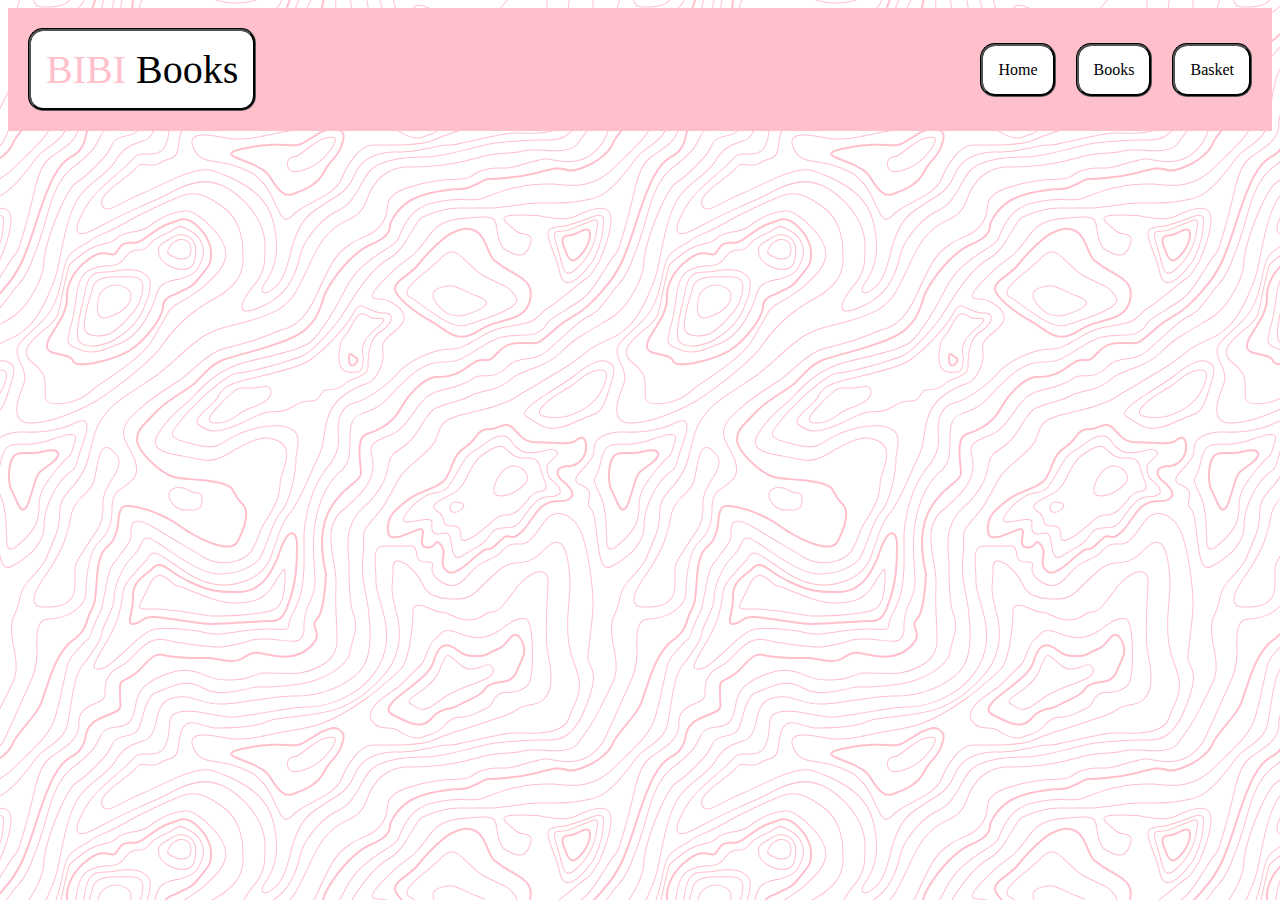
==== basket.html @ 4225e861 "created and linked new html pages and added right link styles" ====
<!DOCTYPE html>

<html lang="en">
    <head>
        <meta charset="UTF-8">
        <title>BIBI Books</title>
        <link rel="stylesheet" href="styles.css">
    </head>
    <body>
        <div class="header">
            <a href="index.html" class="logo"><span class="leftName">BIBI</span> <span class="rightName">Books</span></a>
            <div class="headerRight">
              <a href="index.html">Home</a>
              <a href="books.html">Books</a>
              <a href="basket.html">Basket</a>
            </div>
          </div>
    </body>
</html>
---- styles.css ----
.header {
    /*positioning of content in header*/
    display: flex;
    justify-content: space-between;
    padding: 20px;

    /*colors of header*/
    background-color: pink;
}

/*background imported from heropatterns.com*/
/*close this body style tag*/
body {
    background-color: #ffffff;
    background-image: url("data:image/svg+xml,%3Csvg xmlns='http://www.w3.org/2000/svg' width='600' height='600' viewBox='0 0 600 600'%3E%3Cpath fill='%23ffc0cb' fill-opacity='1' d='M600 325.1v-1.17c-6.5 3.83-13.06 7.64-14.68 8.64-10.6 6.56-18.57 12.56-24.68 19.09-5.58 5.95-12.44 10.06-22.42 14.15-1.45.6-2.96 1.2-4.83 1.9l-4.75 1.82c-9.78 3.75-14.8 6.27-18.98 10.1-4.23 3.88-9.65 6.6-16.77 8.84-1.95.6-3.99 1.17-6.47 1.8l-6.14 1.53c-5.29 1.35-8.3 2.37-10.54 3.78-3.08 1.92-6.63 3.26-12.74 5.03a384.1 384.1 0 0 1-4.82 1.36c-2.04.58-3.6 1.04-5.17 1.52a110.03 110.03 0 0 0-11.2 4.05c-2.7 1.15-5.5 3.93-8.78 8.4a157.68 157.68 0 0 0-6.15 9.2c-5.75 9.07-7.58 11.74-10.24 14.51a50.97 50.97 0 0 1-4.6 4.22c-2.33 1.9-10.39 7.54-11.81 8.74a14.68 14.68 0 0 0-3.67 4.15c-1.24 2.3-1.9 4.57-2.78 8.87-2.17 10.61-3.52 14.81-8.2 22.1-4.07 6.33-6.8 9.88-9.83 12.99-.47.48-.95.96-1.5 1.48l-3.75 3.56c-1.67 1.6-3.18 3.12-4.86 4.9a42.44 42.44 0 0 0-9.89 16.94c-2.5 8.13-2.72 15.47-1.76 27.22.47 5.82.51 6.36.51 8.18 0 10.51.12 17.53.63 25.78.24 4.05.56 7.8.97 11.22h.9c-1.13-9.58-1.5-21.83-1.5-37 0-1.86-.04-2.4-.52-8.26-.94-11.63-.72-18.87 1.73-26.85a41.44 41.44 0 0 1 9.65-16.55c1.67-1.76 3.18-3.27 4.83-4.85.63-.6 3.13-2.96 3.75-3.57a71.6 71.6 0 0 0 1.52-1.5c3.09-3.16 5.86-6.76 9.96-13.15 4.77-7.42 6.15-11.71 8.34-22.44.86-4.21 1.5-6.4 2.68-8.6.68-1.25 1.79-2.48 3.43-3.86 1.38-1.15 9.43-6.8 11.8-8.72 1.71-1.4 3.26-2.81 4.7-4.3 2.72-2.85 4.56-5.54 10.36-14.67a156.9 156.9 0 0 1 6.1-9.15c3.2-4.33 5.9-7.01 8.37-8.07 3.5-1.5 7.06-2.77 11.1-4.02a233.84 233.84 0 0 1 7.6-2.2l2.38-.67c6.19-1.79 9.81-3.16 12.98-5.15 2.14-1.33 5.08-2.33 10.27-3.65l6.14-1.53c2.5-.63 4.55-1.2 6.52-1.82 7.24-2.27 12.79-5.06 17.15-9.05 4.05-3.72 9-6.2 18.66-9.9l4.75-1.82c1.87-.72 3.39-1.31 4.85-1.91 10.1-4.15 17.07-8.32 22.76-14.4 6.05-6.45 13.95-12.4 24.49-18.92 1.56-.96 7.82-4.6 14.15-8.33v-64.58c-4 8.15-8.52 14.85-12.7 17.9-2.51 1.82-5.38 4.02-9.04 6.92a1063.87 1063.87 0 0 0-6.23 4.98l-1.27 1.02a2309.25 2309.25 0 0 1-4.87 3.9c-7.55 6-12.9 10.05-17.61 13.19-3.1 2.06-3.86 2.78-8.06 7.13-5.84 6.07-11.72 8.62-29.15 10.95-11.3 1.5-20.04 4.91-30.75 11.07-1.65.94-7.27 4.27-6.97 4.1-2.7 1.58-4.69 2.69-6.64 3.66-5.63 2.8-10.47 4.17-15.71 4.17-17.13 0-41.44 11.51-51.63 22.83-12.05 13.4-31.42 27.7-45.25 31.16-7.4 1.85-11.85 7.05-14.04 14.69-1.26 4.4-1.58 8.28-1.58 13.82 0 .82.01.98.24 3.63.45 5.18.35 8.72-.77 13.26-1.53 6.2-4.89 12.6-10.59 19.43-13.87 16.65-22.88 46.58-22.88 71.68 0 2.39.02 4.26.06 8.75.12 10.8.1 15.8-.22 21.95-.56 11.18-2.09 20.73-5 29.3h-1.05c2.94-8.56 4.49-18.12 5.05-29.35.31-6.13.34-11.1.22-21.9-.04-4.48-.06-6.36-.06-8.75 0-25.32 9.07-55.47 23.12-72.32 5.6-6.72 8.88-12.99 10.38-19.03 1.09-4.4 1.18-7.85.74-12.93-.23-2.7-.24-2.86-.24-3.72 0-5.62.32-9.57 1.62-14.1 2.28-7.95 6.97-13.44 14.76-15.39 13.6-3.4 32.82-17.59 44.75-30.84C409 360.14 433.58 348.5 451 348.5c5.07 0 9.77-1.33 15.26-4.07 1.93-.96 3.9-2.05 6.58-3.62-.3.18 5.33-3.16 6.98-4.11 10.82-6.21 19.66-9.67 31.11-11.2 17.23-2.3 22.9-4.75 28.57-10.64 4.25-4.41 5.04-5.16 8.22-7.28 4.68-3.11 10.01-7.14 17.55-13.14a1113.33 1113.33 0 0 0 4.86-3.89l1.28-1.02a4668.54 4668.54 0 0 1 6.23-4.98c3.67-2.9 6.55-5.12 9.07-6.95 4.37-3.19 9.16-10.56 13.29-19.4v66.9zm0-116.23c-.62.01-1.27.06-1.95.13-6.13.63-13.83 3.45-21.83 7.45-3.64 1.82-8.46 2.67-14.17 2.71-4.7.04-9.72-.47-14.73-1.33-1.7-.3-3.26-.61-4.67-.93a31.55 31.55 0 0 0-3.55-.57 273.4 273.4 0 0 0-16.66-.88c-10.42-.16-17.2.74-17.97 2.73-.38.97.6 2.55 3.03 4.87 1.01.97 2.22 2.03 4.04 3.55a1746.07 1746.07 0 0 0 4.79 4.02c1.39 1.2 3.1 1.92 5.5 2.5.7.16.86.2 2.64.54 3.53.7 5.03 1.25 6.15 2.63 1.41 1.76 1.4 4.54-.15 8.88-2.44 6.83-5.72 10.05-10.19 10.33-3.63.23-7.6-1.29-14.52-5.06-4.53-2.47-6.82-7.3-8.32-15.26-.17-.87-.32-1.78-.5-2.86l-.43-2.76c-1.05-6.58-1.9-9.2-3.73-10.11-.81-.4-1.59-.74-2.36-1-2.27-.77-4.6-1.02-8.1-.92-2.29.07-14.7 1-13.77.93-20.55 1.37-28.8 5.05-37.09 14.99a133.07 133.07 0 0 0-4.25 5.44l-2.3 3.09-2.51 3.32c-4.1 5.36-7.06 8.48-10.39 11.12-.65.52-1.33 1.04-2.13 1.62l-4.11 2.94a106.8 106.8 0 0 0-5.16 3.99c-4.55 3.74-9.74 8.6-16.25 15.38-8.25 8.58-11.78 13.54-11.7 15.95.07 1.65 1.64 2.11 6.79 2.38 1.61.09 2.15.12 2.98.2 2.95.24 5.09.73 6.81 1.68 7.48 4.15 11.63 7.26 13.95 11.58 3.3 6.15.8 12.88-8.89 20.26-8.28 6.3-11.1 10.37-11.31 14.96-.06 1.17 0 1.93.26 4.43.69 6.47.25 10.65-2.8 17.42a44.23 44.23 0 0 1-4.16 7.53c-2.82 3.97-5.47 5.74-10.6 7.69-.43.16-3.34 1.23-4.27 1.59-1.8.68-3.38 1.36-5.01 2.14-4.18 2-8.4 4.6-13.1 8.24-8.44 6.51-13.23 14.56-15.98 25.06-1.1 4.2-1.55 6.81-2.8 15.21-1.26 8.6-2.17 12.64-4.08 16.55-2.1 4.28-11.93 26.59-12.97 28.88a382.7 382.7 0 0 1-6.37 13.41c-4.07 8.11-7.61 14.07-10.73 17.81-5.38 6.46-8.98 14.37-13.77 28.42a810.14 810.14 0 0 0-1.89 5.6c-1.8 5.35-2.96 8.6-4.26 11.85-6.13 15.32-25.43 26.31-46.46 26.31-11.2 0-20.58-2.74-31.02-8.55-5.6-3.13-4.55-2.42-22.26-14.54-14.33-9.8-17.7-10.73-20.47-6.9-.37.5-1.81 2.74-1.83 2.77a52.24 52.24 0 0 1-4.94 5.9c-.73.79-5.52 5.87-6.97 7.45-2.38 2.6-4.3 4.81-5.98 6.93a45.6 45.6 0 0 0-5.08 7.66c-1.29 2.57-1.9 5.25-2.66 10.6a997.6 997.6 0 0 1-.46 3.18h-1l.47-3.32c.77-5.45 1.4-8.2 2.75-10.9a46.54 46.54 0 0 1 5.2-7.84c1.7-2.14 3.63-4.38 6.03-6.98 1.45-1.59 6.24-6.68 6.96-7.46a51.58 51.58 0 0 0 4.84-5.78s1.47-2.26 1.86-2.8c3.25-4.5 7.08-3.44 21.84 6.67 17.67 12.08 16.62 11.38 22.19 14.48 10.3 5.73 19.5 8.43 30.53 8.43 20.65 0 39.57-10.77 45.54-25.69a219.7 219.7 0 0 0 4.24-11.8 6752.32 6752.32 0 0 0 1.88-5.6c4.83-14.16 8.47-22.14 13.96-28.73 3.05-3.66 6.56-9.57 10.6-17.61 1.97-3.93 4.04-8.31 6.35-13.38 1.03-2.28 10.88-24.61 12.98-28.91 1.85-3.79 2.75-7.76 4-16.25 1.24-8.44 1.7-11.07 2.81-15.32 2.8-10.7 7.71-18.94 16.33-25.6a73.18 73.18 0 0 1 13.29-8.35c1.66-.8 3.27-1.48 5.08-2.18.94-.36 3.86-1.43 4.28-1.59 4.95-1.88 7.44-3.55 10.14-7.33 1.35-1.9 2.68-4.3 4.06-7.37 2.97-6.58 3.39-10.59 2.72-16.9a27.13 27.13 0 0 1-.27-4.58c.22-4.94 3.21-9.24 11.7-15.7 9.33-7.11 11.66-13.34 8.62-19-2.2-4.09-6.25-7.12-13.55-11.17-1.57-.88-3.6-1.33-6.42-1.57-.8-.07-1.34-.1-2.95-.19-5.77-.3-7.63-.85-7.72-3.34-.1-2.81 3.5-7.87 11.97-16.69 6.53-6.8 11.75-11.69 16.33-15.45 1.79-1.47 3.42-2.72 5.2-4.03l4.12-2.94c.79-.58 1.46-1.08 2.1-1.59 3.26-2.6 6.16-5.65 10.21-10.94a383.2 383.2 0 0 0 2.5-3.32l2.31-3.09c1.8-2.39 3.04-4 4.29-5.48 8.47-10.17 16.98-13.96 37.27-15.3-.44.02 12-.9 14.32-.98 3.62-.1 6.05.16 8.46.98.8.27 1.62.62 2.47 1.04 2.27 1.14 3.17 3.87 4.27 10.85l.44 2.76c.17 1.07.33 1.97.5 2.83 1.44 7.69 3.62 12.29 7.8 14.57 6.76 3.68 10.6 5.15 13.99 4.94 4-.25 6.99-3.17 9.3-9.67 1.45-4.04 1.46-6.49.32-7.92-.9-1.12-2.28-1.62-5.57-2.27a55.8 55.8 0 0 1-2.67-.55c-2.54-.6-4.39-1.4-5.93-2.71a252.63 252.63 0 0 0-4.78-4.01 84.35 84.35 0 0 1-4.08-3.6c-2.73-2.6-3.86-4.43-3.28-5.95 1.02-2.64 7.82-3.54 18.93-3.37a230.56 230.56 0 0 1 16.73.88c2.76.39 3.2.49 3.68.6 1.4.3 2.95.62 4.62.91a82.9 82.9 0 0 0 14.56 1.32c5.56-.04 10.24-.86 13.73-2.6 8.1-4.05 15.89-6.9 22.17-7.56.7-.07 1.4-.11 2.05-.13v1zm0-100.94v1.5c-8.62 16.05-17.27 29.55-23.65 35.92-3.19 3.2-7.62 4.9-13.54 5.56-4.45.48-8.28.4-19.18-.2-9.91-.55-15.32-.44-20.52.78a84.05 84.05 0 0 1-15 2.11l-2.25.14c-12.49.75-19.37 1.78-32.72 5.74-4.5 1.33-9.27 2.49-14.3 3.48a246.27 246.27 0 0 1-32.6 3.97c-7.56.45-13.21.57-20.24.57-5.4 0-11.9 1.61-18 5.18-8.3 4.87-15.06 12.87-19.53 24.5a68.57 68.57 0 0 1-4.56 9.8c-3.6 6.2-6.92 8.99-13.38 12.18l-4.03 1.96a64.48 64.48 0 0 0-15.16 10.25c-8.2 7.33-13.72 16.63-22.54 35.6l-2.08 4.49c-7.3 15.7-11.5 23.3-17.35 29.87-7.7 8.66-20.25 14.42-40.31 20.08-4.37 1.23-19.04 5.08-19.24 5.13-6.92 1.87-11.68 3.34-15.63 4.92-10.55 4.22-18.71 10.52-36.38 26.52l-1.7 1.54c-8.58 7.76-13.41 11.9-18.81 15.88-3.95 2.9-8 5.67-12.97 8.91-2.06 1.34-10.3 6.6-12.33 7.94-11.52 7.5-18.53 13.04-24.62 20.08a62.01 62.01 0 0 0-6.44 8.85c-4.13 6.91-6.27 13.15-9.2 25.11l-1.54 6.26c-.6 2.45-1.15 4.54-1.72 6.58-2.97 10.7-6.9 17.36-14.78 26.91L69.6 491a148.51 148.51 0 0 0-4.19 5.3 23.9 23.9 0 0 0-3.44 6.28c-1.16 3.23-1.52 5.9-1.87 11.94-.58 10.05-1.42 15.04-4.63 22.67-1.57 3.72-5.66 14.02-6.41 15.8a73.46 73.46 0 0 1-3.57 7.4c-2.88 5.14-6.71 10.12-13.12 16.95-5.96 6.36-8.87 10.9-10.61 16a56.88 56.88 0 0 0-1.38 4.82l-.46 1.84h-1.03l.52-2.08c.52-2.09.92-3.49 1.4-4.9 1.8-5.25 4.78-9.9 10.84-16.36 6.35-6.78 10.13-11.7 12.97-16.77a72.5 72.5 0 0 0 3.52-7.29c.75-1.76 4.84-12.06 6.4-15.8 3.17-7.5 3.99-12.4 4.56-22.33.35-6.14.72-8.88 1.93-12.23a24.9 24.9 0 0 1 3.58-6.54c1.27-1.7 2.6-3.37 4.22-5.34l4.11-4.95c7.8-9.46 11.66-16 14.59-26.54.56-2.04 1.1-4.12 1.71-6.56l1.53-6.26c2.96-12.04 5.13-18.36 9.32-25.39 1.84-3.08 4-6.05 6.54-8.99 6.17-7.12 13.24-12.7 24.83-20.26 2.05-1.33 10.28-6.6 12.33-7.94 4.96-3.22 9-5.98 12.92-8.87 5.37-3.95 10.19-8.08 18.74-15.82l1.7-1.54c17.76-16.09 25.98-22.43 36.67-26.7 4-1.6 8.8-3.09 15.75-4.96.21-.06 14.87-3.9 19.22-5.13 19.9-5.61 32.32-11.31 39.85-19.78 5.76-6.48 9.93-14.02 17.18-29.64l2.09-4.5c8.87-19.07 14.44-28.46 22.77-35.9a65.48 65.48 0 0 1 15.38-10.4l4.04-1.97c6.3-3.1 9.47-5.77 12.96-11.77a67.6 67.6 0 0 0 4.48-9.67c4.56-11.84 11.47-20.02 19.97-25 6.25-3.66 12.93-5.32 18.5-5.32 7.01 0 12.65-.12 20.17-.57a245.3 245.3 0 0 0 32.47-3.96c5-.98 9.75-2.13 14.22-3.45 13.43-3.98 20.38-5.02 32.94-5.78l2.24-.14c5.76-.37 9.8-.9 14.85-2.09 5.31-1.25 10.79-1.35 22.6-.7 9.04.5 12.84.58 17.21.1 5.71-.62 9.94-2.26 12.95-5.26 6.44-6.45 15.3-20.37 24.35-36.72zm0 450.21c-1.28-4.6-2.2-10.55-3.33-20.25l-.24-2.04-.23-2.03c-1.82-15.7-3.07-21.98-5.55-24.47-2.46-2.46-3.04-5.03-2.52-8.64.1-.6.18-1.1.39-2.15.69-3.54.77-5.04.08-6.84-.91-2.38-3.31-4.41-7.79-6.26-5.08-2.09-6.52-4.84-4.89-8.44.66-1.45 1.79-3.02 3.52-5.01 1.04-1.2 5.48-5.96 5.08-5.53 6.15-6.7 8.98-11.34 8.98-16.48a15.2 15.2 0 0 1 6.5-12.89v1.26a14.17 14.17 0 0 0-5.5 11.63c0 5.47-2.93 10.29-9.24 17.16.38-.42-4.04 4.33-5.07 5.5-1.67 1.93-2.75 3.43-3.36 4.77-1.37 3.04-.23 5.22 4.36 7.1 4.71 1.95 7.32 4.16 8.34 6.83.78 2.04.7 3.67-.03 7.4-.2 1.03-.3 1.51-.38 2.09-.48 3.33.03 5.59 2.23 7.8 2.74 2.74 3.98 8.96 5.84 25.06l.24 2.03.23 2.04c.82 7.01 1.53 12.06 2.34 16.03v4.33zm0-62.16c-1.4-3.13-4.43-9.9-4.95-11.17-1.02-2.53-1.25-3.8-.91-5.18.2-.84 2.05-4.68 2.32-5.33a70.79 70.79 0 0 0 3.54-11.2v3.99a62.82 62.82 0 0 1-2.62 7.6c-.31.75-2.09 4.46-2.27 5.18-.28 1.12-.08 2.22.87 4.57.41 1.02 2.5 5.7 4.02 9.09v2.45zm0-85.09c-1.65 1.66-3.66 2.9-6.4 4.13-.25.1-13.97 5.47-20.4 8.43-9.35 4.32-16.7 5.9-23.03 5.25-5.08-.53-9.02-2.25-14.77-5.92l-3.2-2.07a77.4 77.4 0 0 0-5.44-3.27c-4.05-2.18-3.25-5.8 1.47-10.47 3.71-3.68 9.6-7.93 18.73-13.8l4.46-2.82c17.95-11.33 18.22-11.5 22.27-14.74 11.25-9 19.69-14.02 26.31-15.1v1.02c-6.37 1.1-14.62 6-25.69 14.86-4.1 3.28-4.34 3.44-22.36 14.8a652.4 652.4 0 0 0-4.45 2.83c-9.07 5.83-14.92 10.05-18.57 13.66-4.31 4.28-4.95 7.13-1.7 8.88 1.7.91 3.29 1.88 5.5 3.3l3.2 2.08c5.64 3.59 9.45 5.25 14.34 5.76 6.13.64 13.32-.9 22.52-5.15 6.46-2.98 20.18-8.35 20.4-8.44 3.04-1.37 5.1-2.71 6.81-4.69v1.47zm0-41.37v1c-6.56.26-12.11 3.13-19.71 9.08l-4.63 3.68a51.87 51.87 0 0 1-4.4 3.14c-.82.52-5.51 3.33-6.22 3.76-3.31 2-6.15 3.8-8.87 5.6a112.61 112.61 0 0 0-8.16 5.92c-4.61 3.72-7.4 6.9-7.97 9.35-.63 2.67 1.48 4.53 7.05 5.46 10.7 1.78 20.92-.05 30.45-4.65a61.96 61.96 0 0 0 17.1-12.2 41.8 41.8 0 0 0 5.36-7.42v1.92a38.94 38.94 0 0 1-4.64 6.19 62.95 62.95 0 0 1-17.39 12.41c-9.7 4.68-20.13 6.55-31.05 4.73-6.06-1-8.65-3.29-7.85-6.67.64-2.74 3.53-6.05 8.31-9.9 2.35-1.9 5.1-3.88 8.24-5.97 2.73-1.82 5.58-3.61 8.9-5.62.72-.44 5.4-3.24 6.22-3.75 1.26-.8 2.6-1.76 4.3-3.09.8-.62 3.9-3.1 4.63-3.67 7.77-6.1 13.49-9.04 20.33-9.3zm0-154.6v1c-1.75-.24-4.3.23-7.82 1.55-10.01 3.75-13.8 5.07-19.15 6.76-1.78.56-2.63.83-3.87 1.24-1.48.5-3.16.76-6.74 1.16a1550.34 1550.34 0 0 0-2.64.3c-7.8.94-11.28 2.47-11.28 6.07 0 4.45 2.89 13.18 7.96 25.81a57.34 57.34 0 0 1 2.33 7.6 258.32 258.32 0 0 1 .84 3.46c1.86 7.62 3.17 10.71 5.56 11.67 2.21.88 4.7.6 7.47-.72 3.48-1.69 7.22-4.94 11.2-9.47 1.52-1.7 2.97-3.49 4.59-5.57l3.16-4.1c2.59-3.23 6.07-12.21 8.39-20.23v3.45c-2.29 7.2-5.27 14.5-7.61 17.41-.44.55-2.67 3.46-3.15 4.09-1.63 2.1-3.1 3.9-4.62 5.62-4.08 4.61-7.9 7.94-11.53 9.7-2.99 1.44-5.77 1.75-8.28.74-2.84-1.13-4.2-4.34-6.15-12.35a2097.48 2097.48 0 0 1-.84-3.46c-.8-3.2-1.47-5.45-2.28-7.46-5.14-12.8-8.04-21.55-8.04-26.19 0-4.37 3.84-6.06 12.16-7.07a160.9 160.9 0 0 1 2.65-.3c3.5-.39 5.15-.64 6.53-1.1 1.26-.42 2.1-.7 3.88-1.26 5.34-1.68 9.11-3 19.1-6.74 3.53-1.32 6.22-1.84 8.18-1.61zM0 292c10.13-11.31 18.13-23.2 23.07-35.39 3.3-8.14 6.09-16.12 10.81-30.55l1.59-4.84c6.53-19.94 10.11-29.82 14.77-39.56 6.07-12.72 12.55-21.18 20.27-25.54 6.66-3.76 10.2-7.86 12.22-13.15a46.6 46.6 0 0 0 1.86-6.58c1.23-5.2 2.05-7.59 3.93-10.36 2.45-3.62 6.27-6.53 12.1-8.96 15.78-6.58 16.73-7.04 18.05-9.01.65-.98.83-2.15.74-4.51-.03-.73-.23-3.82-.24-4A93.8 93.8 0 0 1 119 94c0-10.04.18-11.37 2.37-13.15.52-.42 1.13-.8 2.07-1.3.27-.14 2.18-1.12 2.84-1.48a68.4 68.4 0 0 0 9.12-5.87c2.06-1.54 2.64-2.14 8.01-7.93 3.78-4.09 6.21-6.36 8.96-8.12 3.64-2.33 7.2-3.12 10.9-2.11 4.4 1.2 10.81 2 18.78 2.46 6.9.4 12.9.5 21.95.5 4.87 0 8.97.47 15.4 1.57 7.77 1.33 9.3 1.54 12.38 1.54 4.05 0 7.43-.88 10.68-2.95 5.06-3.22 8.11-4.67 11.2-5.2 3.62-.64 4.77-.46 16.55 2.06 17.26 3.7 30.85 1.36 41.06-9.7 5.1-5.53 5.48-8.9 3.48-14.8-.83-2.42-1.03-3.1-1.17-4.3-.29-2.52.5-4.71 2.71-6.93 2.65-2.65 4.72-9.17 6.22-18.29h2.03c-1.56 9.71-3.77 16.65-6.83 19.7-1.79 1.8-2.36 3.39-2.14 5.28.11 1 .3 1.63 1.07 3.9 2.22 6.53 1.76 10.66-3.9 16.8-10.77 11.66-25.07 14.13-42.95 10.3-11.42-2.45-12.55-2.62-15.78-2.06-2.77.48-5.62 1.84-10.47 4.92a20.93 20.93 0 0 1-11.76 3.27c-3.25 0-4.81-.22-12.73-1.57C212.74 59.46 208.73 59 204 59c-9.1 0-15.11-.1-22.07-.5-8.09-.47-14.62-1.29-19.2-2.54-5.62-1.53-10.17 1.38-17.85 9.66-5.5 5.94-6.08 6.53-8.28 8.18a70.38 70.38 0 0 1-9.38 6.03c-.68.37-2.58 1.35-2.84 1.49-.84.44-1.35.76-1.75 1.08C121.16 83.6 121 84.8 121 94c0 1.85.06 3.54.17 5.44 0 .17.2 3.28.24 4.03.1 2.75-.13 4.29-1.08 5.71-1.67 2.5-2.27 2.8-18.95 9.74-5.48 2.29-8.99 4.96-11.2 8.24-1.71 2.51-2.47 4.73-3.64 9.7-.83 3.5-1.21 4.92-1.94 6.83-2.18 5.73-6.05 10.19-13.1 14.18-7.3 4.12-13.55 12.28-19.46 24.66-4.6 9.64-8.17 19.46-14.67 39.32l-1.58 4.84c-4.75 14.47-7.54 22.48-10.86 30.69-5.28 13.01-13.95 25.65-24.93 37.6v-2.97zm0 78v-.5l1-.01c6.32 0 7.47 5.2 4.6 13.36a60.36 60.36 0 0 1-5.6 11.3v-1.92a57.76 57.76 0 0 0 4.65-9.72c2.69-7.6 1.71-12.02-3.65-12.02-.34 0-.67 0-1 .02v-46.59a340.96 340.96 0 0 0 13.71-8.34c13.66-9.46 29.79-37.6 29.79-53.59 0-18.1 21.57-72.64 32.23-79.42 12.71-8.09 32.24-27.96 35.8-37.75 1.93-5.3 5.5-7.27 14.42-9.37 6.15-1.44 8.64-2.42 10.67-4.79 1.5-1.74 2.72-4.79 4.33-10.3.23-.78 1.9-6.68 2.43-8.46 3.62-12.08 7.3-18.49 13.47-20.39 2.5-.76 3.03-.98 9.74-3.7 7.49-3.03 11.97-4.43 17.12-4.92 6.75-.65 13.13.75 19.55 4.67 5.43 3.32 12.19 4.72 20.17 4.56 6.03-.12 12.2-1.07 19.83-2.8 1.82-.4 7.38-1.74 8.26-1.94 2.69-.6 4.34-.89 5.48-.89 4.97 0 8.93-.05 14.2-.27 7.9-.32 15.56-.92 22.75-1.88 8.5-1.14 15.9-2.73 21.88-4.82 18.9-6.62 32.64-18.3 33.67-27.59.29-2.56.4-2.96 2.79-11.11 2.33-7.95 3.21-12.93 2.72-18.23-.2-2.24-.69-4.38-1.48-6.42-1.5-3.92-2.63-9.4-3.43-16.18h.9c.77 6.47 1.89 11.72 3.47 15.82a24.93 24.93 0 0 1 1.54 6.69c.5 5.46-.4 10.54-2.77 18.6-2.36 8.06-2.47 8.47-2.74 10.95-1.09 9.75-15.1 21.68-34.33 28.41-6.06 2.12-13.52 3.72-22.09 4.87-7.22.96-14.92 1.57-22.83 1.89-5.3.21-9.27.27-14.25.27-1.04 0-2.64.27-5.26.87-.87.2-6.43 1.53-8.26 1.94-7.68 1.73-13.92 2.7-20.03 2.82-8.15.17-15.1-1.27-20.71-4.7-6.23-3.81-12.4-5.16-18.93-4.54-5.04.48-9.44 1.86-16.84 4.86-6.75 2.74-7.29 2.95-9.82 3.73-5.73 1.76-9.28 7.96-12.81 19.72-.53 1.77-2.2 7.66-2.43 8.46-1.66 5.65-2.91 8.78-4.53 10.67-2.22 2.58-4.84 3.62-12.01 5.3-7.8 1.83-11.13 3.66-12.9 8.54-3.65 10.04-23.32 30.06-36.2 38.25C65.94 190 44.5 244.2 44.5 262c0 16.34-16.3 44.78-30.22 54.41-2.14 1.48-8.24 5.12-14.28 8.68v-1.16 46.09zm0-173.7v-1.11c7.42-3.82 14.55-10.23 21.84-18.98 3.8-4.56 14.21-18.78 15.79-20.55 1.8-2.04 4.06-3.96 7.42-6.45 1.08-.8 4.92-3.57 5.49-3.99 9.36-6.85 14-11.96 15.98-19.36.8-2.98 1.54-6.78 2.46-12.3.23-1.44 2-12.46 2.56-15.79 2.87-16.77 5.73-26.79 10.07-32.1C92.46 52.43 101.5 38.13 101.5 33c0-2.54.34-3.35 6.05-15.71.68-1.49 1.25-2.74 1.77-3.93 2.5-5.75 3.9-10.04 4.14-13.36h1c-.23 3.48-1.66 7.87-4.23 13.76-.52 1.2-1.09 2.45-1.78 3.95-5.54 12.01-5.95 12.99-5.95 15.29 0 5.47-9.09 19.84-20.11 33.31-4.2 5.12-7.03 15.06-9.86 31.64-.57 3.33-2.33 14.33-2.57 15.78-.92 5.56-1.67 9.38-2.48 12.4-2.05 7.68-6.82 12.93-16.35 19.91l-5.49 3.98c-3.3 2.45-5.51 4.34-7.27 6.31-1.53 1.73-11.94 15.93-15.76 20.53-7.52 9.02-14.88 15.6-22.61 19.46zm0 361.83v-4.33c.48 2.36 1 4.35 1.6 6.15 2 6.03 4.6 8.26 8.19 6.59C28.76 557.69 43.5 542.4 43.5 527c0-16.2 6.37-31.99 17.1-46.3 1.88-2.5 3.66-4.4 5.53-6 .73-.62 1.45-1.18 2.3-1.8l2-1.43c3.68-2.68 5.32-5.28 7.08-12.59.75-3.07 1.38-5.02 4.2-13.26l.63-1.88c3.24-9.58 4.56-14.97 4.17-18.65-.48-4.43-3.8-5.23-11.3-1.64a81.12 81.12 0 0 1-9.15 3.7c-13.89 4.67-26.96 5.8-42.66 5.42l-1.95-.05-1.45-.02a39.8 39.8 0 0 0-15.05 2.96A21.81 21.81 0 0 0 0 438.37v-1.26a23.55 23.55 0 0 1 4.55-2.57 40.77 40.77 0 0 1 16.92-3.02l1.95.05c15.6.38 28.57-.75 42.32-5.37a80.12 80.12 0 0 0 9.04-3.65c8.04-3.84 12.16-2.85 12.72 2.43.42 3.89-.92 9.34-4.21 19.08l-.64 1.88c-2.8 8.2-3.43 10.15-4.16 13.18-1.82 7.52-3.59 10.34-7.47 13.16l-2 1.43c-.84.6-1.54 1.15-2.25 1.75a35.45 35.45 0 0 0-5.37 5.84c-10.61 14.15-16.9 29.74-16.9 45.7 0 15.88-15 31.45-34.29 40.45-4.3 2.01-7.39-.66-9.56-7.18-.23-.68-.44-1.39-.65-2.13zm0-62.16v-2.45l1.46 3.27c2.1 4.8 3.46 10.33 4.26 16.77.66 5.3.84 9.3 1.04 18.5.2 9.32.5 12.75 1.63 15.05 1.28 2.6 3.67 2.35 8.29-1.5 17.14-14.3 21.82-22.9 21.82-38.62 0-7.17 1.1-12.39 3.7-17.68 2.27-4.67 3.65-6.62 13.4-19.62a69.8 69.8 0 0 1 7.6-8.79 44.76 44.76 0 0 1 3.54-3.06c.38-.3.64-.52.89-.74a10.47 10.47 0 0 0 2.63-3.32 35.78 35.78 0 0 0 2.26-5.94l.37-1.2.36-1.15c.29-.91.48-1.55.66-2.16.45-1.53.74-2.68.91-3.66.38-2.2.12-3.49-.85-4.15-2.35-1.61-9.28-.24-23.8 4.94-9.54 3.4-16.12 4.17-27.85 4.26-7.71.06-10.43.4-13.25 2.12-3.48 2.12-5.84 6.4-7.58 14.26-.5 2.2-.99 4.19-1.49 5.98v-3.98l.51-2.22c1.8-8.1 4.28-12.6 8.04-14.9 3.04-1.85 5.86-2.2 13.77-2.26 11.61-.09 18.1-.84 27.51-4.2 14.93-5.32 21.95-6.71 24.7-4.83 1.38.94 1.71 2.6 1.28 5.15a33.69 33.69 0 0 1-.94 3.78l-.66 2.17-.36 1.15-.37 1.2a36.64 36.64 0 0 1-2.33 6.1c-.8 1.53-1.61 2.52-2.86 3.61l-.92.77-1.02.83c-.9.74-1.65 1.4-2.47 2.18a68.84 68.84 0 0 0-7.48 8.66c-9.7 12.93-11.07 14.87-13.31 19.46-2.52 5.15-3.59 10.22-3.59 17.24 0 16.04-4.82 24.91-22.18 39.38-5.04 4.2-8.18 4.55-9.83 1.18-1.22-2.5-1.52-5.94-1.73-15.47-.2-9.16-.38-13.15-1.03-18.4-.79-6.34-2.12-11.8-4.19-16.49L0 495.98zM379.27 0h1.04l1.5 5.26c3.28 11.56 4.89 19.33 5.26 27.8.49 11.01-1.52 21.26-6.63 31.17-7.8 15.13-20.47 26.5-36.22 34.1-12.38 5.96-26.12 9.17-36.22 9.17-6.84 0-17.24 1.38-37.27 4.62l-2.27.37c-24.5 3.99-31.65 5-37.46 5-3.49 0-4.08-.08-19.54-2.8-3.56-.64-6.32-1.1-9-1.5-20.23-2.96-31-1.2-31.96 7.86-.1.85-.18 1.72-.29 2.81l-.27 2.73c-1.1 10.9-2.02 15.73-4.31 19.96-2.9 5.34-7.77 7.95-15.63 7.95-10.2 0-12.92.6-15.5 3.17.52-.51-5.03 5.85-8.16 8.7-2.75 2.5-14.32 12.55-15.77 13.83a341.27 341.27 0 0 0-6.54 5.92c-6.97 6.49-11.81 11.76-14.6 16.15-5.92 9.3-10.48 18.04-11.69 24.08-1.66 8.3 3.67 9.54 19.02 1.21a626.23 626.23 0 0 1 44.54-21.9c3.5-1.56 14.04-6.2 15.68-6.95 5.05-2.25 8.3-3.8 10.78-5.15l1.95-1.07 2.18-1.18c1.76-.94 3.38-1.76 5-2.55 18.1-8.72 34.48-10.46 50.33-1.2 22.89 13.34 38.28 37.02 38.28 56.44 0 19.12-.73 25.13-5.18 33.2a45.32 45.32 0 0 1-4.94 7.12c-6.47 7.77-11.81 16.2-12.76 21.27-1.2 6.34 4.69 7.03 20.17-.05 13.31-6.08 22.4-14.95 28.5-26.32a80.51 80.51 0 0 0 6.1-15.13c.9-2.98 3.17-11.65 3.41-12.48a29.02 29.02 0 0 1 1.75-4.83c7.47-14.93 21.09-30.5 36.25-37.24 7.61-3.38 13-9.65 19.4-20.79.84-1.48 4.26-7.64 5.14-9.17 3.52-6.1 6.22-9.7 9.37-11.98 10.15-7.4 28.7-11.1 50.29-11.1 7.52 0 16.54-1.24 27.51-3.58a420.1 420.1 0 0 0 14.96-3.52c-1.3.33 15.54-3.98 19.42-4.89 14.15-3.33 41.07-5.01 64.11-5.01 17.36 0 27.82-9.23 38.53-38.67 6.62-18.21 6.62-26.37 2.69-34.35l-1.18-2.37A13.36 13.36 0 0 1 587.5 58c0-4.03 0-4.01 2.5-24.56.46-3.73.8-6.74 1.12-9.64.9-8.45 1.38-15.2 1.38-20.8 0-.94-.02-1.94-.04-3h1c.03 1.06.04 2.06.04 3 0 5.65-.48 12.43-1.39 20.9-.3 2.91-.66 5.93-1.11 9.66-2.5 20.45-2.5 20.47-2.5 24.44 0 1.97.45 3.57 1.45 5.68.24.51 1.16 2.35 1.17 2.36 4.06 8.24 4.06 16.68-2.65 35.13-10.84 29.8-21.63 39.33-39.47 39.33-22.96 0-49.83 1.68-63.89 4.99-3.86.9-20.69 5.2-19.4 4.88a421.05 421.05 0 0 1-14.99 3.53c-11.04 2.35-20.11 3.6-27.72 3.6-21.4 0-39.76 3.67-49.7 10.9-3 2.19-5.64 5.7-9.1 11.68-.87 1.52-4.29 7.68-5.14 9.17-6.49 11.3-12 17.71-19.86 21.2-14.9 6.63-28.38 22.03-35.75 36.77a28.17 28.17 0 0 0-1.69 4.67c-.23.8-2.5 9.49-3.4 12.5a81.48 81.48 0 0 1-6.19 15.3c-6.2 11.56-15.44 20.58-28.96 26.76-16.1 7.36-23 6.55-21.58-1.04 1-5.29 6.4-13.83 12.99-21.73a44.33 44.33 0 0 0 4.82-6.96c4.35-7.88 5.06-13.77 5.06-32.72 0-19.04-15.19-42.4-37.72-55.55-15.57-9.08-31.62-7.38-49.45 1.21a132.9 132.9 0 0 0-7.14 3.71l-1.95 1.07a158.83 158.83 0 0 1-10.85 5.19c-1.65.74-12.18 5.38-15.69 6.95a625.25 625.25 0 0 0-44.46 21.86c-15.95 8.66-22.37 7.16-20.48-2.29 1.24-6.2 5.83-15.02 11.82-24.42 2.85-4.48 7.74-9.8 14.77-16.34 1.98-1.85 4.12-3.79 6.56-5.94 1.46-1.29 13.02-11.33 15.75-13.82 3.09-2.8 8.6-9.14 8.14-8.67 2.82-2.82 5.75-3.46 16.2-3.46 7.5 0 12.04-2.43 14.75-7.42 2.2-4.07 3.11-8.84 4.2-19.59l.26-2.73.3-2.81c.56-5.42 4.47-8.5 11.23-9.6 5.44-.88 12.51-.51 21.86.86 2.7.4 5.47.86 9.04 1.49 15.33 2.7 15.96 2.8 19.36 2.8 5.73 0 12.9-1.03 37.3-5l2.27-.36c20.1-3.26 30.52-4.64 37.43-4.64 9.95 0 23.54-3.18 35.78-9.08 15.57-7.5 28.09-18.73 35.78-33.65 5.02-9.75 7-19.82 6.51-30.67-.37-8.37-1.96-16.08-5.23-27.57L379.27 0zm13.68 0h1.02c.78 3.9 1.92 8.7 3.51 14.88 3.63 14.05 3.06 27.03-.75 38.77a61 61 0 0 1-11.35 20.68 138.36 138.36 0 0 1-19.32 18.77c-11.32 9.02-23.36 15.49-35.95 18.39a258.63 258.63 0 0 1-22.57 4.07c-3.17.44-6.36.85-10.3 1.32l-9.39 1.12c-11.53 1.41-17.45 2.55-21.64 4.46-9.28 4.21-28.35 6.04-49.21 6.04-1.37 0-2.8-.12-4.3-.35-2.62-.41-5-1.03-9.14-2.29-7.34-2.21-9.63-2.75-12.63-2.56-3.9.23-6.63 2.29-8.47 6.89-1.86 4.66-2.42 7.53-3.34 14.98-1.1 8.98-2.87 12.12-9.97 14.3a40.12 40.12 0 0 0-6.8 2.66c-.63.33-1.16.64-1.76 1.02l-1.34.86c-1.9 1.14-3.86 1.49-9.25 1.49-3.2 0-8.83-.55-9.51-.39-1.22.28-.75-.14-7.14 6.24-1.5 1.5-3.49 3.18-6.32 5.37-1.52 1.18-7.16 5.43-7.94 6.03-4.96 3.78-8.33 6.6-11.06 9.38-4.88 4.98-6.85 9.15-5.56 12.7 1.34 3.67 4.07 4.42 8.9 2.82a55.72 55.72 0 0 0 7.77-3.48c1.5-.77 7.78-4.13 9.37-4.96a116.8 116.8 0 0 1 12.31-5.68 162.2 162.2 0 0 0 11.04-4.84c2.04-.97 10.74-5.16 13-6.22 4.41-2.1 8.1-3.78 11.65-5.29 17.14-7.3 29.32-9.9 37.67-6.65l5.43 2.1c2.3.88 4.17 1.62 6.02 2.38a150.9 150.9 0 0 1 13.07 6c18.34 9.63 30.35 22.13 34.79 39.87 6.96 27.85 3.6 45.53-8.08 62.4-3.97 5.75-3.52 9.2.06 8.97 4.14-.28 10.21-4.95 15.11-12.52 3.1-4.8 5.1-10.45 8.05-21.53l1.69-6.35c.66-2.47 1.24-4.52 1.83-6.5 4.93-16.56 11-27.28 21.56-34.76 7.15-5.06 23.73-15.5 25.48-16.75 6.74-4.81 10.53-9.44 14.34-18 7.74-17.44 21.09-24.34 44.47-24.34 9.36 0 17.91-1.13 29.53-3.49a624.86 624.86 0 0 0 6.2-1.28c2.4-.5 4.07-.84 5.66-1.13 4.03-.74 7.04-1.1 9.61-1.1 4.44 0 9.39-1 31.39-5.99l2.95-.66c16.34-3.67 25.64-5.35 31.66-5.35 1.54 0 2.4.01 6.4.1 7.8.15 12.27.13 17.33-.2 16.41-1.06 26.73-5.36 29.8-14.56a87.1 87.1 0 0 1 3.55-8.83c-.15.31 2.29-4.96 2.9-6.38 5.38-12.3 5.57-21.92-1.44-39.44a86.4 86.4 0 0 1-5.26-20.72c-1.61-11.98-1.38-23.14.1-40.35l.2-2.12h1l-.2 2.2c-1.48 17.15-1.7 28.24-.11 40.14a85.4 85.4 0 0 0 5.2 20.47c7.1 17.78 6.91 27.67 1.43 40.22-.62 1.43-3.06 6.72-2.91 6.4a86.17 86.17 0 0 0-3.52 8.73c-3.23 9.72-13.9 14.15-30.68 15.24-5.1.33-9.58.35-17.42.2-3.98-.09-4.84-.1-6.37-.1-5.91 0-15.18 1.67-31.44 5.32l-2.95.67c-22.16 5.02-27.05 6.01-31.61 6.01-2.5 0-5.45.36-9.43 1.09-1.58.29-3.25.62-5.64 1.11a4894.21 4894.21 0 0 0-6.2 1.29c-11.68 2.37-20.3 3.51-29.73 3.51-23.02 0-36 6.71-43.53 23.66-3.9 8.8-7.82 13.58-14.7 18.5-1.78 1.27-18.36 11.7-25.48 16.75-10.34 7.32-16.3 17.87-21.19 34.23-.58 1.96-1.15 4-1.82 6.47l-1.69 6.35c-2.98 11.18-5 16.9-8.17 21.81-5.05 7.81-11.37 12.68-15.89 12.98-4.7.31-5.3-4.23-.94-10.53 11.52-16.64 14.82-34.03 7.92-61.6-4.35-17.42-16.16-29.72-34.27-39.22-4-2.1-8.2-4-12.99-5.97-1.84-.75-3.7-1.49-6-2.38l-5.43-2.08c-8.03-3.12-20.02-.58-36.92 6.63-3.52 1.5-7.21 3.19-11.61 5.27l-13 6.22c-4.71 2.22-8.16 3.75-11.11 4.88a115.87 115.87 0 0 0-12.21 5.63c-1.58.83-7.86 4.18-9.37 4.96a56.55 56.55 0 0 1-7.9 3.54c-5.3 1.75-8.62.85-10.17-3.43-1.46-4.02.66-8.5 5.8-13.74 2.75-2.82 6.16-5.66 11.15-9.48.79-.6 6.43-4.85 7.94-6.02a66.96 66.96 0 0 0 6.23-5.28c6.74-6.74 6.1-6.16 7.61-6.51.87-.2 6.69.36 9.74.36 5.22 0 7.03-.32 8.74-1.35l1.31-.84c.62-.4 1.18-.72 1.84-1.07a41.07 41.07 0 0 1 6.96-2.72c6.64-2.04 8.22-4.84 9.28-13.47.93-7.53 1.5-10.47 3.4-15.24 1.99-4.95 5.04-7.26 9.34-7.51 3.17-.2 5.5.35 12.97 2.6a63.54 63.54 0 0 0 9.02 2.26c1.45.22 2.83.34 4.14.34 20.71 0 39.7-1.82 48.8-5.96 4.32-1.96 10.29-3.1 21.93-4.53l9.4-1.12c3.92-.48 7.11-.88 10.27-1.32 8.16-1.14 15.4-2.43 22.49-4.06 12.42-2.86 24.33-9.26 35.55-18.2a137.4 137.4 0 0 0 19.18-18.64 60.02 60.02 0 0 0 11.15-20.32c3.76-11.57 4.32-24.36.75-38.23A284.86 284.86 0 0 1 392.95 0zM506.7 0h1.26c-.5.66-.9 1.18-1.17 1.51-3.95 4.96-6.9 7.92-9.82 9.57A10.02 10.02 0 0 1 492 12.5c-2.38 0-4.24.67-6.71 2.21l-2.65 1.71c-4.38 2.8-8.01 4.08-13.64 4.08-5.6 0-9.99-1.26-16.08-4.05a202.63 202.63 0 0 1-2.3-1.06l-2.18-.98c-1.6-.7-2.92-1.17-4.17-1.48a13.42 13.42 0 0 0-3.27-.43c-2.3 0-4.3-.68-11-3.37l-1.56-.62c-5-1.97-8.1-2.82-10.52-2.66-2.93.2-4.42 2.03-4.42 6.15 0 20.76-5.21 50.42-12.15 57.35-7.58 7.59-26.55 23.7-34.06 29.06-13.16 9.4-31.17 20.2-44.11 25.06a106.87 106.87 0 0 1-13.32 4.03c-3.28.78-6.6 1.43-11.25 2.24-.53.1-8.8 1.5-11.5 1.99-4.86.87-9.3 1.74-14 2.76-20.62 4.48-25.07 5.01-38.11 5.01-2.49 0-2.9-.07-14.05-2-2.42-.42-4.31-.73-6.15-1-8.11-1.19-13.83-1.36-17.64-.2-4.54 1.4-5.93 4.65-3.7 10.52 2.02 5.28 4.84 8.61 8.84 10.74 3.26 1.74 6.75 2.6 13.82 3.71 9.42 1.48 10.94 1.75 15.5 2.92a78.2 78.2 0 0 1 18.62 7.37c8.3 4.58 14.58 11.5 19.98 20.89 2.73 4.73 9.46 19.33 10.54 21.19 3.4 5.85 6.26 6.63 10.89 2 4.95-4.94 10.35-8.37 21.13-14.06.47-.25 2.06-1.1 2.12-1.12 7.98-4.21 11.92-6.51 15.87-9.54 5.11-3.9 8.66-8.1 10.77-13.11 8.52-20.24 20.75-33.31 32.46-33.31l5.5.03c10.53.08 17.35.02 24.9-.31 13.66-.62 23.78-2.09 29.39-4.67 5.85-2.7 13.42-5.49 24.18-9.02 3.46-1.14 6.29-2.05 12.7-4.1 7.7-2.45 11.08-3.54 15.17-4.9a1059.43 1059.43 0 0 1 11.33-3.72c3.67-1.2 5.96-2 8.03-2.78a59.88 59.88 0 0 0 6.66-2.94c1.87-.98 3.76-2.1 5.86-3.5 3.48-2.33 6.15-3.13 12.04-4.13l1.15-.2c5.71-1.01 9-2.3 12.76-5.63 7.82-6.96 8.58-23.18 3.84-44.52-1.7-7.67-2.1-19.28-1.57-35.47A837.22 837.22 0 0 1 546.76 0h1l-.15 3.06c-.32 6.42-.53 11.02-.68 15.62-.51 16.1-.12 27.65 1.56 35.21 4.82 21.68 4.04 38.2-4.16 45.48-3.91 3.48-7.37 4.84-13.24 5.87l-1.16.2c-5.76.99-8.32 1.75-11.65 3.98a63.73 63.73 0 0 1-5.96 3.56 60.86 60.86 0 0 1-6.77 2.99c-2.09.79-4.39 1.58-8.07 2.79a5398.31 5398.31 0 0 1-11.32 3.71c-4.1 1.37-7.48 2.46-15.18 4.92-6.42 2.04-9.24 2.95-12.7 4.08-10.73 3.53-18.27 6.3-24.07 8.98-5.76 2.66-15.97 4.14-29.77 4.77-7.56.33-14.4.39-24.95.31l-5.49-.03c-11.19 0-23.16 12.79-31.54 32.7-2.19 5.19-5.84 9.52-11.08 13.52-4.02 3.07-7.99 5.39-16.01 9.62l-2.12 1.12c-10.7 5.65-16.04 9.04-20.9 13.9-5.14 5.14-8.75 4.15-12.45-2.22-1.12-1.92-7.85-16.5-10.54-21.2-5.33-9.24-11.48-16.02-19.6-20.5a77.2 77.2 0 0 0-18.4-7.28c-4.5-1.17-6.02-1.43-15.4-2.9-7.17-1.12-10.74-2-14.13-3.81-4.22-2.25-7.2-5.77-9.3-11.27-2.43-6.39-.78-10.26 4.34-11.83 4-1.22 9.82-1.05 18.08.17 1.84.27 3.74.58 6.17 1 11.02 1.9 11.48 1.98 13.88 1.98 12.96 0 17.35-.52 37.9-4.99 4.71-1.02 9.16-1.9 14.03-2.77 2.71-.48 10.98-1.9 11.5-1.98 4.64-.81 7.95-1.46 11.2-2.23 4.55-1.07 8.76-2.34 13.2-4 12.83-4.81 30.79-15.59 43.88-24.94 7.47-5.33 26.4-21.4 33.94-28.94C407.3 61.98 412.5 32.49 412.5 12c0-4.61 1.86-6.9 5.35-7.15 2.63-.18 5.8.7 10.96 2.73l1.56.62c6.53 2.62 8.53 3.3 10.63 3.3 1.14 0 2.3.16 3.5.46 1.32.33 2.68.82 4.34 1.53a90.97 90.97 0 0 1 3.34 1.52l1.15.54c5.98 2.73 10.23 3.95 15.67 3.95 5.41 0 8.87-1.21 13.1-3.92.2-.13 2.1-1.38 2.66-1.72 2.62-1.63 4.64-2.36 7.24-2.36 1.47 0 2.94-.43 4.47-1.3 2.78-1.56 5.67-4.45 9.54-9.31l.7-.89zM324.54 600h-2.03c.49-2.96.91-6.2 1.28-9.66.44-4.1.76-8.25.98-12.21.08-1.39.14-2.65-.35-7.29-.47-1.94-.93-4.14-1.36-6.54-2.01-11.26-2.66-22.9-1.14-33.78a60.76 60.76 0 0 1 5.18-17.95 70.78 70.78 0 0 1 12.6-18.22c3.38-3.6 5.53-5.5 11.83-10.79 4.5-3.78 6.35-5.56 7.52-7.5.64-1.07.95-2.06.95-3.06 0-1.75 0-1.74-.75-9.23-.36-3.7-.57-6.3-.68-8.96-.5-12.1 1.62-19.6 8.11-21.76 15.9-5.3 25.89-12.1 33.45-25.54C409.6 390.65 425.85 376 436 376c12.36 0 20-1.96 29.41-8.8 6.76-4.92 9.5-6.6 12.47-7.46 2.22-.64 3.8-.74 9.12-.74 1.86 0 3.53-.83 5.57-2.62 1.08-.96 5.11-5.12 5.6-5.6 6.04-5.85 11.98-8.78 20.83-8.78 2.45 0 4.54.04 7.32.12 7.51.23 8.87.17 11.27-.7 3.03-1.1 5.53-3.03 14.75-11.17 8-7.06 10.72-8.92 22.87-16.47 1.44-.9 2.59-1.63 3.69-2.37a69.45 69.45 0 0 0 9.46-7.5c4.12-3.88 8.02-7.85 11.64-11.9v2.98a201.58 201.58 0 0 1-10.27 10.38c-3.18 3-6.2 5.35-9.72 7.7-1.12.76-2.28 1.5-3.75 2.4-12.05 7.5-14.71 9.32-22.6 16.28-9.46 8.35-12.01 10.32-15.39 11.55-2.74 1-4.19 1.06-12.01.82-2.76-.08-4.83-.12-7.26-.12-8.27 0-13.75 2.7-19.43 8.22-.44.43-4.52 4.64-5.68 5.66-2.37 2.09-4.46 3.12-6.89 3.12-5.1 0-6.6.1-8.56.66-2.67.78-5.29 2.37-11.85 7.15-9.8 7.13-17.85 9.19-30.59 9.19-9.22 0-24.96 14.2-34.13 30.49-7.84 13.94-18.24 21.02-34.55 26.46-5.31 1.77-7.21 8.51-6.75 19.78.1 2.6.31 5.19.68 8.84.75 7.62.75 7.58.75 9.43 0 1.38-.42 2.73-1.24 4.09-1.33 2.2-3.26 4.07-7.94 8-6.25 5.24-8.36 7.12-11.67 10.63a68.8 68.8 0 0 0-12.25 17.71 58.8 58.8 0 0 0-5 17.36c-1.49 10.66-.85 22.09 1.13 33.15.43 2.37.88 4.53 1.33 6.44.16.66.3 1.25.6 4.06a249.3 249.3 0 0 1-1.17 16.12c-.37 3.37-.78 6.53-1.25 9.44zm-13.4 0h-1.05l.12-.28c3.07-7.16 4.29-11.83 4.29-18.72 0-3.57-.07-4.93-.76-15.65-.77-12.04-1-19.64-.55-28.3.58-11.5 2.4-22.1 5.81-32.16 1.3-3.8 2.8-7.5 4.55-11.1 3.46-7.14 6.83-12.39 10.42-16.6a59.02 59.02 0 0 1 4.35-4.56c.43-.4 3-2.8 3.67-3.45 5.72-5.6 7.51-11.52 7.51-29.18 0-18.84 2.9-23.77 15.82-28.24 1.09-.37 1.92-.67 2.77-.98a51.3 51.3 0 0 0 6.1-2.7c4.95-2.6 9.64-6.22 14.44-11.42 25.5-27.63 37.15-35.16 56.37-35.16 8.28 0 14.54-1.95 22-6.3 1.78-1.03 13.82-8.82 18.16-11.27 2.83-1.59 5.66-3.03 8.63-4.39 7.92-3.6 13.97-4.45 26.6-4.8 7.53-.2 10.7-.49 14.26-1.58 4.55-1.4 8.06-4 10.93-8.43 2.2-3.41 6.85-7.08 14.66-12.06 1.61-1.03 3.27-2.05 5.65-3.5 9.53-5.85 11.56-7.13 14.81-9.57 5.34-4 9.3-8.37 13.68-14.77a204.2 204.2 0 0 0 5.62-8.75v1.9c-1.97 3.17-3.4 5.38-4.8 7.42-4.42 6.48-8.46 10.92-13.9 15-3.29 2.46-5.32 3.75-14.89 9.61a375.06 375.06 0 0 0-5.63 3.5c-7.7 4.9-12.26 8.52-14.36 11.76-3 4.63-6.7 7.39-11.48 8.85-3.68 1.12-6.9 1.42-14.53 1.63-12.5.34-18.44 1.18-26.2 4.7a111.08 111.08 0 0 0-8.56 4.35c-4.3 2.43-16.34 10.22-18.15 11.27-7.6 4.43-14.03 6.43-22.5 6.43-18.87 0-30.3 7.4-55.63 34.84-4.88 5.28-9.67 8.97-14.7 11.62-2 1.05-4 1.92-6.23 2.75-.86.32-1.7.62-5.37 1.87-5.08 1.76-7.44 3.25-9.28 6.37-2.23 3.78-3.29 9.94-3.29 20.05 0 17.9-1.87 24.07-7.8 29.89-.69.67-3.27 3.06-3.69 3.46a58.04 58.04 0 0 0-4.28 4.49c-3.53 4.14-6.86 9.32-10.28 16.38a95.19 95.19 0 0 0-4.5 10.99c-3.38 9.97-5.18 20.48-5.76 31.9-.44 8.6-.22 16.17.55 28.17.69 10.76.76 12.12.76 15.72 0 6.35-1.02 10.87-4.35 19zm25.08 0h-1c-.04-4.73.06-9.39.28-15.02.26-6.41-.4-11.79-2.53-24.37l-.31-1.86c-2.12-12.55-2.76-19.35-1.97-26.47 1.03-9.25 4.75-16.68 12-22.67 22.04-18.2 29.81-30.18 29.81-44.61 0-2.6-.3-4.81-.98-8.17-.97-4.79-1.1-5.68-.97-7.57.2-2.56 1.27-4.7 3.56-6.72 2.67-2.35 7.05-4.6 13.72-7.01 9.72-3.5 15.52-9.18 24.3-21.57l1.78-2.5c4.48-6.33 7.1-9.63 10.43-12.78 4.31-4.07 8.98-6.77 14.54-8.17 13.3-3.32 20.37-5.47 25.34-7.64a49.5 49.5 0 0 0 5.28-2.7c1.1-.65 1.75-1.04 4.24-2.6 2.7-1.68 5.22-2.08 11.38-2.28 5.44-.18 7.9-.43 10.97-1.41a21.47 21.47 0 0 0 9.54-6.22c4.87-5.3 10.03-7.61 17.79-8.9 1.07-.18 1.88-.3 3.86-.58 6.9-.97 9.94-1.69 13.48-3.62 4.5-2.45 6.79-4.44 23.46-19.68l3.14-2.85c9.65-8.71 16.12-13.83 21.42-16.48 4.25-2.12 7.6-4.69 11.22-8.6v1.45c-3.42 3.57-6.69 6-10.78 8.05-5.18 2.59-11.61 7.67-21.2 16.32l-3.12 2.85c-16.8 15.35-19.05 17.3-23.66 19.82-3.68 2-6.8 2.75-13.82 3.73-1.97.28-2.78.4-3.84.57-7.56 1.26-12.52 3.48-17.21 8.6a22.47 22.47 0 0 1-9.97 6.5c-3.2 1-5.72 1.27-11.25 1.45-5.98.2-8.39.57-10.89 2.13a144 144 0 0 1-4.25 2.61 50.48 50.48 0 0 1-5.39 2.75c-5.04 2.2-12.15 4.37-25.5 7.7-9.74 2.44-15.26 7.65-24.4 20.56l-1.77 2.5c-8.9 12.54-14.82 18.34-24.78 21.93-6.57 2.36-10.85 4.57-13.4 6.82-2.1 1.86-3.05 3.74-3.22 6.04-.13 1.76 0 2.63.95 7.3.7 3.42 1 5.7 1 8.37 0 14.79-7.93 27-30.18 45.39-7.03 5.8-10.64 13-11.64 22-.78 7-.14 13.73 1.96 26.2l.32 1.85c2.15 12.65 2.8 18.07 2.54 24.58-.22 5.57-.32 10.2-.28 14.98zM95.9 600h-2.04c.68-3.82 1.14-8.8 1.61-15.98.2-3.11.27-4.06.39-5.6 1.3-17.54 4.04-27.14 11.5-33.2 4.65-3.77 7.22-8.92 8.67-16 .51-2.52.7-3.87 1.33-9.17.66-5.5 1.16-8.06 2.24-10.36 1.45-3.09 3.82-4.69 7.39-4.69 14.28 0 38.48 9.12 53.6 20.2 8.66 6.35 21.26 13.32 31.74 17.11 13.03 4.71 21.89 4.41 24.75-1.73 1.7-3.64 1.92-4.11 2.65-5.77 2.93-6.67 4.69-12.2 5.25-17.5.23-2.17.24-4.23.02-6.2-.32-2.75-1.42-4.55-4.08-7.35l-1.32-1.37a30.59 30.59 0 0 1-2.41-2.79 30.37 30.37 0 0 1-2.5-4.07l-1.13-2.14c-1.62-3.1-2.68-4.6-4.12-5.56-5.26-3.5-14.8-5.5-28.55-6.83a272.42 272.42 0 0 0-9.04-.71l-2.18-.17c-9.57-.73-15.12-1.56-19.06-3.2C156.57 471.07 136 450.5 136 440c0-5.34 1.74-9.53 5.47-14.13 1.98-2.44 11.12-11.71 12.79-13.54 4.52-4.97 10.16-9.54 17.68-14.66 2.8-1.9 14.78-9.6 17.49-11.49a50.54 50.54 0 0 0 6.34-5.43c1.53-1.5 6.96-7.13 7.12-7.3 7.18-7.3 12.7-11.56 19.74-14.38 3.36-1.34 8.13-2.79 17.45-5.38a9577.18 9577.18 0 0 1 11.78-3.28 602.6 602.6 0 0 0 12.67-3.7c20.4-6.24 34-12.08 40.79-18.44 8.74-8.2 11.78-13.84 15.73-26.02 2.02-6.22 3.09-9.04 5.07-12.72 9.54-17.71 28.71-39.37 43.5-45.45C383.77 238.25 389 232.34 389 226c0-2.89 2.73-8.4 6.83-13.73 4.76-6.2 10.65-11.36 16.75-14.18 12.5-5.77 33.5-10.09 47.42-10.09 5.32 0 9.83-1.5 16.42-4.89 9.2-4.71 10.1-5.11 13.58-5.11 10.42 0 32.06-2.55 45.76-5.97l3.88-.98 3.47-.89c2.6-.66 4.33-1.08 5.93-1.43 3.9-.86 6.76-1.23 9.58-1.17 2.74.06 5.47.52 8.67 1.48 4.56 1.37 13.71-.9 22.87-5.68a68.07 68.07 0 0 0 9.84-6.2v2.4c-11.09 8.14-25.76 13.66-33.29 11.4a29.72 29.72 0 0 0-8.13-1.4c-2.63-.05-5.36.3-9.11 1.12a238 238 0 0 0-9.33 2.3l-3.9.99C522.38 177.43 500.58 180 490 180c-2.99 0-3.91.4-12.67 4.89-6.85 3.51-11.61 5.11-17.33 5.11-13.65 0-34.35 4.26-46.58 9.9-5.78 2.67-11.42 7.62-16 13.58-3.85 5.02-6.42 10.2-6.42 12.52 0 7.27-5.8 13.82-20.62 19.92-14.27 5.88-33.16 27.21-42.5 44.55-1.9 3.55-2.95 6.28-4.93 12.4-4.05 12.47-7.23 18.39-16.27 26.86-7.08 6.64-20.87 12.57-41.57 18.89a604.52 604.52 0 0 1-12.7 3.71 1495.1 1495.1 0 0 1-11.8 3.28c-9.24 2.58-13.97 4.01-17.24 5.32-6.73 2.69-12.05 6.8-19.05 13.92-.15.15-5.6 5.8-7.15 7.32a52.4 52.4 0 0 1-6.6 5.65c-2.74 1.92-14.75 9.63-17.5 11.5-7.4 5.04-12.94 9.52-17.33 14.35-1.72 1.9-10.8 11.11-12.71 13.46-3.47 4.26-5.03 8.03-5.03 12.87 0 9.5 20 29.5 33.38 35.08 3.67 1.53 9.1 2.34 18.45 3.05a586.23 586.23 0 0 0 4.34.32c3.24.23 5.07.37 6.93.55 14.08 1.37 23.82 3.4 29.45 7.17 1.82 1.2 3.02 2.91 4.8 6.29l1.11 2.13a28.55 28.55 0 0 0 2.34 3.81c.62.83 1.3 1.6 2.26 2.61.23.24 1.1 1.16 1.32 1.37 2.93 3.09 4.24 5.23 4.61 8.5.24 2.12.23 4.33-.01 6.64-.59 5.55-2.4 11.25-5.41 18.1-.74 1.67-.96 2.15-2.66 5.8-3.49 7.47-13.33 7.8-27.25 2.77-10.67-3.86-23.43-10.92-32.25-17.38C164.62 515.96 140.82 507 127 507c-5 0-6.4 3.02-7.64 13.29a99.03 99.03 0 0 1-1.36 9.33c-1.53 7.5-4.3 13.04-9.37 17.16-6.87 5.58-9.5 14.78-10.77 31.8-.11 1.52-.18 2.47-.38 5.57-.46 7.01-.91 11.99-1.57 15.85zm8.05 0h-1.02c.29-1.41.58-2.94.9-4.59l1.05-5.62c2.5-13.3 4.2-19.92 6.68-24.05 1.7-2.84 3.68-5.5 8.05-11.03 8.21-10.36 10.88-14.55 10.88-18.71l-.02-1.69c-.02-1.78-.02-2.7.02-3.77.21-5.05 1.47-8.2 4.64-9.4 3.92-1.5 10.39.44 20.12 6.43 9.56 5.88 17.53 10.7 25.91 15.66 1.31.78 14.27 8.41 17.67 10.45a714.21 714.21 0 0 1 6.42 3.9c13.82 8.5 38.94 5.05 46.3-7.83 3.6-6.28 4.54-8.52 7.78-17.32a82.3 82.3 0 0 1 1.18-3.07 42.27 42.27 0 0 1 4.06-7.64c9.33-13.98 14.92-26.1 14.92-36.72 0-3.66.75-6.62 3.36-14.85.52-1.64.83-2.66 1.15-3.73 3.64-12.23 3.04-19.12-4.29-24a23.1 23.1 0 0 0-9.98-3.78c-7.2-.93-14.49 1.17-23.91 5.88-1.55.78-6.64 3.44-7.6 3.93a62.6 62.6 0 0 0-4.14 2.3l-4.4 2.66c-11.62 6.92-20.4 9.18-32.81 6.08-3.32-.84-6.24-1.4-13.1-2.64-13.25-2.39-18.7-3.75-23.33-6.46-6.23-3.67-7.46-9.02-2.88-16.65A93.1 93.1 0 0 1 172 415.42a157 157 0 0 1 8.32-7.66c-.07.05 6.16-5.3 7.82-6.77a85.12 85.12 0 0 0 6.5-6.33c7.7-8.46 12.78-13.36 20.08-18.57 9.94-7.1 21.4-12.36 35.18-15.58 37.03-8.64 51-12.7 58.83-17.93 8.6-5.73 21.3-24.77 36.84-54.81 5.22-10.1 12.27-18.4 21.13-25.71 5.13-4.24 9.56-7.25 17.55-12.23 7.42-4.62 9.62-6.14 11.38-8.16a21.15 21.15 0 0 0 2.95-4.87c.61-1.3 2.87-6.47 3-6.77 1.36-3 2.56-5.4 3.95-7.73 6.53-10.97 16.03-18 31.4-20.8 12.73-2.3 19.85-2.7 29.68-2.3 3.25.13 4.13.16 5.6.14 5.15-.07 9.71-1.04 16.61-3.8 20.74-8.3 38.75-12.04 59.19-12.04 3.05 0 6.03.15 10.48.48l2.09.16c12.45.96 18.08.96 25.34-.63a49.65 49.65 0 0 0 14.09-5.45v1.15a50.52 50.52 0 0 1-13.88 5.28c-7.38 1.61-13.08 1.61-25.63.65l-2.08-.16c-4.43-.33-7.39-.48-10.41-.48-20.3 0-38.2 3.72-58.81 11.96-7.01 2.8-11.7 3.8-16.97 3.88-1.5.02-2.39-.01-5.66-.14-9.76-.4-16.8-.01-29.47 2.3-15.06 2.73-24.32 9.58-30.71 20.31a72.8 72.8 0 0 0-3.9 7.63c-.12.28-2.39 5.47-3.01 6.79a22 22 0 0 1-3.1 5.1c-1.86 2.13-4.07 3.66-11.6 8.35-7.95 4.96-12.35 7.95-17.44 12.15-8.76 7.23-15.73 15.43-20.89 25.4-15.61 30.2-28.36 49.32-37.16 55.19-7.98 5.32-21.97 9.39-59.17 18.07-13.65 3.18-24.98 8.39-34.82 15.42-7.22 5.16-12.27 10.01-19.92 18.43a86.07 86.07 0 0 1-6.57 6.4c-1.67 1.48-7.91 6.83-7.84 6.77-3.27 2.84-5.8 5.16-8.26 7.62a92.1 92.1 0 0 0-14.27 18.13c-4.3 7.16-3.22 11.89 2.53 15.26 4.47 2.63 9.88 3.99 23.24 6.39a185.7 185.7 0 0 1 12.92 2.6c12.11 3.03 20.64.84 32.06-5.96l4.4-2.65c1.66-1 2.96-1.73 4.2-2.35.95-.48 6.04-3.14 7.6-3.92 9.59-4.8 17.04-6.94 24.49-5.98a24.1 24.1 0 0 1 10.4 3.93c7.82 5.21 8.45 12.52 4.7 25.13-.32 1.07-.64 2.1-1.16 3.74-2.57 8.12-3.31 11.04-3.31 14.55 0 10.88-5.66 23.14-15.08 37.28a41.28 41.28 0 0 0-3.97 7.46c-.37.9-.73 1.82-1.18 3.04-3.25 8.85-4.21 11.13-7.84 17.47-7.67 13.42-33.43 16.95-47.7 8.18a578.4 578.4 0 0 0-6.4-3.89c-3.4-2.04-16.36-9.67-17.67-10.45-8.38-4.97-16.36-9.78-25.92-15.66-9.5-5.85-15.7-7.7-19.24-6.36-2.68 1.02-3.8 3.82-4 8.51a61.12 61.12 0 0 0-.02 3.72l.02 1.7c0 4.5-2.69 8.73-11.52 19.87-3.92 4.95-5.87 7.59-7.55 10.39-2.39 3.97-4.08 10.56-6.56 23.72l-1.05 5.62-.86 4.4zm10.5 0h-1c.03-.34.04-.68.04-1 0-12.39 8.48-33.57 19.16-43.37a26.18 26.18 0 0 0 3.67-4.17 35.8 35.8 0 0 0 2.88-4.9c.36-.72 1.75-3.66 2.1-4.36 3.22-6.29 6.84-6.54 16.97.39 1.34.9 6.07 4.16 6.4 4.38 2.62 1.8 4.67 3.2 6.7 4.56 5.03 3.39 9.37 6.2 13.51 8.7 14.33 8.67 25.49 13.27 34.11 13.27 16.86 0 32.71-5.95 39.6-14.8 1.59-2.04 3.2-5.17 5.06-9.63.8-1.92 1.64-4.06 2.67-6.8l2.74-7.33c4.66-12.44 7.76-19.06 11.56-23.27 7.9-8.79 14.87-36 14.87-52.67 0-1.9.17-3.11 1.02-8.27.37-2.2.58-3.6.74-5.07.63-5.51.21-9.46-1.68-12.39-4.6-7.1-19.7-9.23-38.46-4.78a100.57 100.57 0 0 0-18.94 6.3c-5.17 2.37-17.11 9.74-16.5 9.4-6.72 3.64-12.97 4.15-24.8 1.3-29.55-7.14-30.43-8.62-15.26-26.81 17.44-20.93 47.12-46.18 56.38-46.18 9.92 0 53.84-11.98 65.78-17.95 9.46-4.73 24.32-21.18 36.82-37.85.71-.95 13.5-21.6 19.2-29.6 9.35-13.13 18.22-22.55 26.95-27.53 7.29-4.17 13.16-10.28 18.8-18.73 1.93-2.9 10.52-17.65 12.73-20.41 1.54-1.93 3-3.21 4.52-3.89 14.07-6.25 24.22-9.04 39.2-9.04h29c4.05 0 7.36-.4 22.93-2.5l4.3-.57c9.92-1.3 16.57-1.93 21.77-1.93 1.66 0 2.95.01 6.03.04 18.61.19 28.55-.48 44.86-4.03 3.1-.67 6.13-1.78 9.11-3.31v1.12a37.96 37.96 0 0 1-8.9 3.17c-16.4 3.56-26.4 4.24-45.08 4.05-3.08-.03-4.36-.04-6.02-.04-5.15 0-11.76.63-21.64 1.92l-4.3.58c-15.64 2.11-18.94 2.5-23.06 2.5h-29c-14.81 0-24.84 2.75-38.8 8.96-1.34.6-2.69 1.78-4.14 3.6-2.16 2.68-10.72 17.39-12.68 20.33-5.72 8.57-11.7 14.8-19.13 19.04-8.57 4.9-17.36 14.23-26.63 27.24-5.68 7.97-18.47 28.64-19.22 29.63-12.6 16.8-27.52 33.32-37.18 38.15-12.06 6.03-56.14 18.05-66.22 18.05-8.82 0-38.39 25.15-55.62 45.82-14.6 17.52-14.19 18.21 14.74 25.2 11.6 2.8 17.6 2.3 24.09-1.2-.67.35 11.31-7.03 16.56-9.44 5.41-2.48 11.6-4.59 19.11-6.37 19.13-4.53 34.65-2.35 39.54 5.22 2.05 3.17 2.48 7.32 1.84 13.04a96.34 96.34 0 0 1-.75 5.13c-.84 5.08-1.01 6.29-1.01 8.1 0 16.9-7.03 44.33-15.13 53.33-3.68 4.09-6.76 10.65-11.37 22.96-.35.93-2.2 5.94-2.73 7.33-1.04 2.76-1.88 4.9-2.68 6.84-1.9 4.53-3.55 7.73-5.2 9.85-7.1 9.13-23.25 15.19-40.39 15.19-8.86 0-20.15-4.65-34.63-13.42-4.15-2.51-8.5-5.32-13.55-8.72a861.54 861.54 0 0 1-6.71-4.56l-6.4-4.39c-9.68-6.63-12.61-6.42-15.5-.75-.35.68-1.74 3.62-2.1 4.35a36.77 36.77 0 0 1-2.96 5.03c-1.12 1.57-2.37 3-3.81 4.33-10.47 9.6-18.84 30.51-18.84 42.63l-.03 1zm-29.65 0h-1.1c1.17-2.52 1.79-5.2 1.79-8 0-20 4.83-42.04 12.15-49.35 5.17-5.18 7.77-8.38 9.9-12.74 2.64-5.41 3.95-12 3.95-20.91 0-6.82 1.14-11.59 3.37-15.07 1.74-2.7 3.6-4.21 8.91-7.52a31.64 31.64 0 0 0 3.9-2.79c4.61-3.96 6.58-6.2 7.72-9.41 1.43-4.02.93-9.04-1.86-16.02a68.98 68.98 0 0 0-3.99-8.07l-.93-1.7a75.47 75.47 0 0 1-2.64-5c-5.16-10.71-3.77-18.9 7.68-29.78a204 204 0 0 1 26.81-21.55c3.96-2.69 16.8-10.8 19.24-12.5 1.99-1.4 4.33-3.3 7.77-6.3-.02 0 7.23-6.39 9.47-8.3 4.97-4.26 9.09-7.5 13.05-10.15 4.72-3.15 8.97-5.28 12.87-6.32 12.78-3.41 15.6-4.18 21.77-5.97 12.55-3.64 21.96-6.9 28.14-10a45.47 45.47 0 0 1 7.47-2.79c8.66-2.66 12.02-4.1 16.97-8.1 6.78-5.46 13.07-14.25 19.33-27.87 15.97-34.77 19.08-39.39 32.15-49.19 3.14-2.36 6.37-4.1 11.43-6.4l2.33-1.04c11.93-5.35 16.87-8.93 21.1-17.38 1.88-3.77 2.48-6.29 3.37-12.27.78-5.19 1.48-7.56 3.53-10.25 2.57-3.4 7.03-6.27 14.36-9.01 3.37-1.26 7.36-2.5 12.05-3.73 16.33-4.3 25.28-5.36 39.6-5.81 6.9-.22 9.5-.56 12.66-2 1.19-.54 2.36-1.23 3.58-2.11 3.7-2.7 8.14-4.54 13.24-5.67 5.71-1.27 10.69-1.54 18.7-1.45l2.35.02c2.82 0 6.8-1 19.7-4.69 10.83-3.08 15.95-4.31 19.3-4.31.82 0 1.9.13 3.55.41l5.01.9c9.82 1.68 17.44 1.89 25.15-.21 7.98-2.18 14.8-6.77 20.29-14.24V147c-5.47 7.04-12.21 11.42-20.03 13.55-7.88 2.15-15.63 1.94-25.58.23l-5-.9c-1.6-.26-2.64-.39-3.39-.39-3.2 0-8.32 1.22-19.74 4.48-12.35 3.53-16.3 4.52-19.26 4.52l-2.36-.02c-7.94-.1-12.85.17-18.47 1.42-4.97 1.11-9.3 2.9-12.88 5.5a21.4 21.4 0 0 1-3.75 2.22c-3.32 1.5-6 1.87-13.04 2.09-14.25.44-23.13 1.5-39.37 5.77a125.56 125.56 0 0 0-11.95 3.7c-7.17 2.7-11.49 5.46-13.93 8.68-1.9 2.52-2.58 4.76-3.33 9.8-.9 6.08-1.53 8.68-3.47 12.56a30.6 30.6 0 0 1-9.66 11.45c-3.12 2.26-5.95 3.73-11.93 6.4l-2.31 1.04c-5.01 2.27-8.18 3.99-11.25 6.29-12.9 9.68-15.93 14.17-31.85 48.8-6.31 13.76-12.7 22.68-19.6 28.25-5.08 4.1-8.53 5.57-17.3 8.27a44.64 44.64 0 0 0-7.33 2.73c-6.24 3.12-15.7 6.4-28.3 10.06a867.4 867.4 0 0 1-21.8 5.97c-3.77 1.01-7.93 3.1-12.56 6.19a137.35 137.35 0 0 0-12.95 10.07c-2.24 1.92-9.48 8.3-9.48 8.3a98.2 98.2 0 0 1-7.84 6.37c-2.46 1.72-15.32 9.83-19.26 12.5a203 203 0 0 0-26.69 21.45c-11.13 10.58-12.43 18.3-7.47 28.63a74.52 74.52 0 0 0 2.62 4.95l.94 1.7a69.84 69.84 0 0 1 4.03 8.17c2.88 7.2 3.4 12.46 1.89 16.73-1.22 3.43-3.28 5.77-8.02 9.84-1.14.97-2.32 1.8-5.3 3.67-3.92 2.45-5.69 3.89-7.31 6.42-2.13 3.3-3.22 7.89-3.22 14.53 0 9.05-1.34 15.79-4.05 21.34-2.19 4.49-4.85 7.77-10.1 13.01-7.07 7.07-11.85 28.9-11.85 48.65 0 2.8-.58 5.48-1.7 8zm282.54 0h-1.01l-1.1-5.8c-3.08-16.26-4.05-26.2-2.74-37.26.7-5.8.77-9.68.55-15.3-.18-4.45-.17-5.68.19-7.63.78-4.3 3.44-8.53 10.39-16.34 9.07-10.2 12.26-15.41 19.8-30.15 1.35-2.64 2.33-4.47 3.38-6.3.9-1.58 1.82-3.06 2.77-4.5 3.14-4.7 7.03-8.42 16.84-16.81 11.22-9.6 15.5-13.86 18.13-19.13.7-1.4 1.3-2.8 1.93-4.4a206 206 0 0 0 1.49-4.05c3.63-9.94 8.01-13.93 22.9-17.81 4.99-1.3 20.55-5.13 21.38-5.34 16.19-4.1 25.33-7.36 33.48-12.6 5.86-3.77 5.84-3.76 27.66-16.53l2.6-1.52c10.23-6 17.1-10.2 22.73-13.95a149.3 149.3 0 0 0 8.8-6.3 723.7 723.7 0 0 0 6.37-5.08A87.74 87.74 0 0 1 600 342.95v1.12a85.76 85.76 0 0 0-15.49 9.9c.18-.14-4.76 3.84-6.38 5.1a150.3 150.3 0 0 1-8.85 6.35c-5.65 3.76-12.53 7.96-22.78 13.97l-2.6 1.53c-21.8 12.75-21.78 12.74-27.63 16.5-8.27 5.32-17.49 8.61-33.78 12.73-.83.21-16.39 4.04-21.36 5.33-8.03 2.1-13.15 4.5-16.45 7.5-2.66 2.42-4 4.86-5.77 9.7l-1.5 4.07a51.12 51.12 0 0 1-1.96 4.47c-2.72 5.45-7.04 9.75-18.38 19.45-9.73 8.32-13.6 12.02-16.65 16.6a77.18 77.18 0 0 0-2.74 4.45c-1.05 1.81-2.01 3.63-3.35 6.25-7.58 14.81-10.82 20.08-19.96 30.36-6.83 7.7-9.4 11.78-10.15 15.86-.34 1.85-.34 3.04-.17 7.4.22 5.68.14 9.6-.55 15.47-1.3 10.92-.34 20.79 2.73 36.95l1.12 5.99zm-76.59 0h-2.1l1.39-4.3c1.04-3.3 1.93-6.78 2.68-10.4 2.65-12.73 3.27-23.63 3.27-41.3 0-5.71-1.86-9.75-4.13-9.75-2.94 0-6.96 5.61-10.93 17.08C271.14 579.68 258.3 593 238 593c-22.42 0-29.26-1.35-48.42-10.09a87.69 87.69 0 0 1-9.42-5.04c-2.95-1.8-12.78-8.57-14.84-9.72-4.2-2.36-7-2.71-9.72-.99-.63.4-1.26.91-1.9 1.55a57.69 57.69 0 0 1-4.31 3.86 147.88 147.88 0 0 1-3.06 2.44l-1 .8C137.01 582.43 134 587.18 134 597c0 1.02-.02 2.01-.07 3h-2c.05-.99.07-1.98.07-3 0-10.52 3.33-15.78 12.09-22.76a265.61 265.61 0 0 1 2-1.6c.83-.64 1.43-1.13 2.03-1.61a55.76 55.76 0 0 0 4.17-3.74c.74-.73 1.48-1.34 2.24-1.82 3.47-2.2 7-1.75 11.77.93 2.15 1.21 12.03 8 14.9 9.76a85.7 85.7 0 0 0 9.22 4.93C209.29 589.7 215.85 591 238 591c19.25 0 31.49-12.7 41.06-40.33 4.24-12.25 8.66-18.42 12.81-18.42 3.8 0 6.13 5.06 6.13 11.75 0 17.8-.63 28.8-3.3 41.7-.77 3.7-1.68 7.23-2.75 10.6-.4 1.3-.8 2.53-1.19 3.7zm-149.25 0l.5-.94a160.1 160.1 0 0 0 6.53-13.26c2.73-6.29 5.78-9.64 9.24-10.52 3.74-.95 7.15.74 12.56 5.13 5.43 4.4 6.07 4.86 7.73 5.1 1.6.22 4.28 1.14 8.86 2.95 1.3.5 10.78 4.35 13.85 5.55 3.07 1.2 5.85 2.25 8.49 3.18 3.1 1.1 5.98 2.04 8.65 2.81h-3.45c-1.76-.56-3.6-1.18-5.54-1.87a281.2 281.2 0 0 1-8.51-3.19c-3.08-1.2-12.57-5.04-13.86-5.55-4.5-1.78-7.15-2.68-8.63-2.9-1.94-.27-2.53-.7-8.22-5.3-5.17-4.2-8.36-5.78-11.69-4.94-3.1.78-5.94 3.92-8.56 9.95a161 161 0 0 1-6.82 13.8h-1.13zm112.89 0a30.34 30.34 0 0 0 11.27-6.27c1.55-1.36 3.32-3.46 5.34-6.29 1.05-1.46 2.15-3.1 3.41-5.04a349.73 349.73 0 0 0 2.5-3.9l.47-.75.93-1.47a89.17 89.17 0 0 1 3.25-4.86c1.05-1.43 1.82-2.23 2.44-2.46 1.02-.37 1.49.48 1.49 2.04l.01 2.11c.05 6.91-.08 11.32-.7 16.33a48.4 48.4 0 0 1-2.38 10.56h-1.07a46.47 46.47 0 0 0 2.45-10.68c.62-4.96.75-9.33.7-16.2l-.01-2.12c0-.97-.08-1.12-.15-1.1-.36.14-1.05.85-1.97 2.1a88.44 88.44 0 0 0-3.22 4.82l-.92 1.46-.48.75a1268.1 1268.1 0 0 1-2.5 3.92c-1.26 1.95-2.38 3.6-3.44 5.08-2.06 2.88-3.87 5.04-5.5 6.45a30.87 30.87 0 0 1-8.94 5.52h-2.98zm-183.72 0H69.3c3.37-3.43 5.19-8.33 5.19-15 0-18.6-.04-17.35 1.02-20.77.6-1.93 1.5-3.74 3.27-6.63.42-.7 4.92-7.8 6.78-10.86 3.04-4.97 11.04-16.5 12.21-18.56 3.48-6.08 4.72-12.06 4.72-24.18 0-7.85 2.5-14.2 8.1-23.44l2.84-4.63a72.67 72.67 0 0 0 2.49-4.4c1.62-3.15 2.48-5.78 2.62-8.28.2-3.78-1.3-7.29-4.9-10.9-5.13-5.12-8.6-5.43-11.2-1.85-2.12 2.92-3.48 7.74-5.06 16.47-.2 1.03-.82 4.6-.82 4.57-.83 4.67-1.4 7.33-2.1 9.6-1.35 4.42-3.7 7.61-8.36 12.26l-3.26 3.2c-6.38 6.39-9.68 11.51-11.36 19.5l-1.16 5.52c-.87 4.1-1.56 7.04-2.33 9.94-3.67 13.74-9.65 25.97-22.59 44.72-7.68 11.14-11.05 18.87-10.92 23.72h-1c-.12-5.16 3.35-13.05 11.1-24.28 12.87-18.67 18.8-30.8 22.44-44.42.77-2.88 1.45-5.8 2.32-9.89l1.16-5.51c1.73-8.22 5.13-13.5 11.64-20 .63-.64 2.84-2.8 3.25-3.21 4.57-4.54 6.82-7.62 8.12-11.84a81.58 81.58 0 0 0 2.07-9.48l.81-4.57c1.62-8.9 3-13.8 5.24-16.89 3-4.15 7.2-3.78 12.71 1.74 3.8 3.8 5.42 7.58 5.2 11.66-.15 2.66-1.05 5.41-2.73 8.68a73.6 73.6 0 0 1-2.52 4.46l-2.84 4.63c-5.52 9.1-7.96 15.3-7.96 22.92 0 12.28-1.28 18.43-4.85 24.68-1.2 2.1-9.21 13.65-12.22 18.58-1.87 3.06-6.37 10.18-6.78 10.86-1.73 2.82-2.6 4.57-3.17 6.4-1.02 3.28-.98 2.1-.98 20.48 0 6.52-1.7 11.44-4.82 15zM310.09 0h1.06c-.37.9-.77 1.83-1.2 2.82-3.9 9.06-5.45 15.15-5.45 25.18 0 7.64-2.1 11.6-6.64 13.05-3.46 1.1-5.72.98-17.57-.43-11.55-1.36-19.17-1.58-28.16-.14-6.24 2.49-25.91 7.02-32.13 7.02-11.15 0-36.76-2.88-54.12-7.01a22.08 22.08 0 0 0-16.95 2.48c-4.05 2.33-7.09 5.03-13.9 11.97-6.28 6.39-9.53 9.23-13.8 11.5-7.09 3.79-11.22 7.65-13.4 12.27-1.82 3.85-2.33 7.84-2.33 15.29 0 4.4-2.65 6.69-9.45 9.74.1-.05-2.97 1.31-3.84 1.71-8.78 4.06-12.71 8.29-12.71 16.55 0 12.52-4.86 19.22-17.34 27.96l-4.56 3.14c-1.9 1.3-3.3 2.3-4.67 3.3-.92.68-1.79 1.34-2.62 2-7.16 5.62-11 14.54-15.56 33.28-.63 2.57-3.3 14-4.07 17.14a350.44 350.44 0 0 1-5.2 19.33c-1.37 4.5-4.5 15.07-4.96 16.53-1.05 3.4-1.64 4.94-2.46 6.32-.82 1.4-6.85 9.08-12.64 18.27L0 277.98v-1.9l4.58-7.35a270.8 270.8 0 0 1 12.61-18.23c-.3.5 1.35-2.8 2.38-6.12.45-1.44 3.58-12.01 4.95-16.53 1.83-6.03 3.44-12.09 5.19-19.27.76-3.13 3.44-14.56 4.06-17.14 4.62-18.95 8.52-28.02 15.92-33.83.84-.67 1.72-1.33 2.65-2.01 1.38-1.02 2.8-2.01 4.7-3.32l4.54-3.14C73.83 140.57 78.5 134.13 78.5 122c0-8.74 4.2-13.26 13.29-17.45.88-.41 3.96-1.77 3.85-1.73 6.46-2.9 8.86-4.97 8.86-8.82 0-7.6.53-11.7 2.42-15.71 2.29-4.84 6.57-8.85 13.84-12.73 4.15-2.21 7.35-5 14.15-11.93 6.28-6.4 9.36-9.13 13.52-11.53a23.07 23.07 0 0 1 17.69-2.59c17.27 4.12 42.8 6.99 53.88 6.99 6.1 0 25.73-4.53 31.92-7 9.12-1.46 16.83-1.25 28.49.13 11.63 1.38 13.9 1.5 17.15.47 4.06-1.3 5.94-4.85 5.94-12.1 0-10.1 1.56-16.3 6.6-28zm25.12 0h1c.05 5.62.26 11.48.65 19.4.47 9.7.64 14.57.64 21.6 0 9.81-4.68 17.46-13.1 23.16-6.53 4.43-14.94 7.46-24.33 9.33-3.74.54-9.42.56-22.68.23-6.74-.17-9.35-.22-12.39-.22-2.77 0-4.97.43-7.63 1.36-.88.3-4.55 1.74-5.58 2.11-6.55 2.35-13.59 3.53-24.79 3.53-8.1 0-13.58-1.38-22.46-4.9l-3.18-1.25c-12.55-4.87-21.27-5.15-37.18 1.12-11.15 4.39-18.13 9.2-22.28 14.81-3.15 4.26-4.33 7.8-5.94 15.8-1.22 6.09-1.93 8.74-3.5 12.13-1.65 3.53-3.97 5.81-7.07 7.22-2.33 1.07-4.35 1.5-9.32 2.19-9.04 1.27-12.77 3.09-15.61 9.58-3.71 8.48-7.72 13.87-14.22 19.76-2.4 2.18-13.14 11.02-15.91 13.42-8.2 7.1-13.85 17.37-18.7 31.97a258.81 258.81 0 0 0-3.27 10.7c-.01.05-2.26 7.97-2.88 10.1-8.49 28.85-17.88 52.95-26.13 61.2-2.8 2.8-5.06 5.64-10.4 12.96-3.4 4.68-6.23 8.25-8.95 11.1v-1.55c2.74-2.98 5.73-6.82 9.48-11.97 4.03-5.52 6.32-8.4 9.17-11.24 8.07-8.08 17.44-32.14 25.87-60.8.62-2.1 2.86-10.03 2.88-10.08 1.21-4.24 2.21-7.53 3.28-10.74 4.9-14.75 10.63-25.16 19-32.4 2.78-2.42 13.5-11.25 15.89-13.4 6.4-5.8 10.32-11.09 13.97-19.43 1.68-3.83 4.05-6.31 7.2-7.86 2.4-1.17 4.64-1.67 9.53-2.36 4.54-.63 6.5-1.05 8.7-2.06 2.89-1.31 5.03-3.42 6.58-6.73 1.53-3.3 2.23-5.9 3.43-11.9 1.64-8.14 2.85-11.79 6.11-16.2 4.28-5.79 11.41-10.7 22.73-15.16 16.15-6.36 25.13-6.07 37.9-1.11l3.19 1.26c8.77 3.47 14.13 4.82 22.09 4.82 11.09 0 18.02-1.16 24.46-3.47 1-.36 4.68-1.8 5.58-2.11A22.5 22.5 0 0 1 265 72.5c3.05 0 5.67.05 14.07.26 11.53.29 17.2.27 20.83-.25 9.25-1.85 17.54-4.83 23.94-9.17C332 57.8 336.5 50.46 336.5 41c0-7-.17-11.86-.7-22.7-.35-7.26-.55-12.83-.59-18.3zM93.87 0h2.04c-.7 4-1.61 6.82-3.03 9.47-2.33 4.38-2.85 5.75-5.26 13.03a40.46 40.46 0 0 1-1.94 5.03c-2.24 4.66-5.92 8.8-13.07 14.26-8.01 6.13-14.27 16.55-20.03 31.55-2.4 6.23-8.75 25.63-9.64 28.01-2.69 7.16-6.56 12.7-15.63 23.68l-2.68 3.24c-6.02 7.34-9.35 12.07-11.72 17.15-2.3 4.94-7.12 9.9-12.91 14.15v-2.4c5.14-3.94 9.1-8.3 11.1-12.6 2.46-5.27 5.87-10.1 11.98-17.56l2.68-3.26c8.94-10.8 12.72-16.22 15.3-23.1.88-2.33 7.24-21.74 9.65-28.03 5.89-15.31 12.3-26 20.68-32.41 6.92-5.3 10.4-9.2 12.48-13.55.65-1.35 1.16-2.7 1.85-4.79 2.45-7.4 3-8.83 5.4-13.34A27.68 27.68 0 0 0 93.87 0zm9.07 0h1.02c-1.66 8.3-2.91 12.67-4.54 15.26a59.14 59.14 0 0 0-4.1 8.21c-1.27 3-2.44 6.2-3.5 9.4-.38 1.12-.7 2.16-2.41 5.39a251.48 251.48 0 0 0-12.81 13.3c-3.48 3.96-5.95 7.27-7.15 9.66-.95 1.9-2.06 5.99-3.61 12.97-.64 2.9-3.65 17.15-4.51 21.07-3.63 16.45-6.63 26.69-9.9 32-7.66 12.45-10.64 15.71-37.08 41.1A69.78 69.78 0 0 1 0 179.21v-1.15a69.39 69.39 0 0 0 13.65-10.42c26.4-25.33 29.32-28.55 36.92-40.9 3.2-5.18 6.18-15.37 9.78-31.7.86-3.91 3.87-18.16 4.51-21.06 1.57-7.09 2.7-11.2 3.7-13.2 1.24-2.5 3.76-5.86 7.29-9.89.9-1.03 1.86-2.1 2.86-3.18 2.4-2.6 4.96-5.22 7.53-7.76.9-.88 1.73-1.7 3.37-3.4a129.02 129.02 0 0 1 4.78-13.46 60.07 60.07 0 0 1 4.19-8.35c1.52-2.44 2.74-6.71 4.36-14.74zM83.71 0h1.1c-2.09 4.74-6.03 8.92-11.42 12.3-7.2 4.52-16.5 7.2-24.39 7.2-8.9 0-11.8 7-11.74 21.52 0 1.7.04 3.17.12 5.99.1 3.3.12 4.45.12 5.99 0 5.73-.76 11.3-2.01 16.5a66.67 66.67 0 0 1-2.15 6.97 2597.76 2597.76 0 0 1-7 15.86A4270.8 4270.8 0 0 1 6.44 136.2 54.64 54.64 0 0 1 0 147v-1.65a54.87 54.87 0 0 0 5.55-9.57A4269.82 4269.82 0 0 0 30.7 79.97c.53-1.2.99-2.23 2.44-5.9A69.23 69.23 0 0 0 36.5 53c0-1.52-.03-2.66-.12-5.95-.08-2.83-.12-4.31-.12-6.01-.03-6.79.53-11.62 2.07-15.34 1.94-4.68 5.39-7.19 10.67-7.19 7.7 0 16.81-2.63 23.86-7.05C77.93 8.27 81.66 4.38 83.7 0zm282.63 0h1.01c1.86 10.02 2.18 12.67 2.32 18.3a123.43 123.43 0 0 1 .37 27.83c-.96 8.78-3.1 16.01-6.63 21.15-11.34 16.5-39.8 29.22-66.41 29.22-5.09 0-10.47.28-16.31.83a413.8 413.8 0 0 0-24.37 3.16c-21.56 3.26-27.66 4.01-36.32 4.01-6.92 0-12.2-1.05-21.69-3.9l-2.78-.83c-1.39-.41-2.54-.74-3.65-1.02-8-2.05-14.22-2.04-21.7.72a16.32 16.32 0 0 0-9.17 8.18c-1.6 3.05-2.5 6.06-4.02 12.83-1.5 6.64-2.34 9.52-3.99 12.64a16.16 16.16 0 0 1-9.85 8.36 104.8 104.8 0 0 0-9.5 3.42c-6.55 2.8-10.1 5.57-13.8 10.47-1.33 1.75-1.03 1.3-5.43 7.9-1.98 2.97-4.66 5.8-8.48 9.14-2.01 1.76-10.71 8.83-12.88 10.7-7.37 6.35-12.58 12.14-16.63 19.14-4.22 7.3-7.8 18.3-11.28 33.26-.87 3.73-1.72 7.64-2.64 12.14l-1.18 5.8-1.09 5.45c-1.8 8.96-2.77 13.28-3.77 16.26-6.8 20.44-17.26 42.16-27.13 51.2-5.11 4.7-8.1 7.07-11.1 8.86-.9.54-1.84 1.04-2.92 1.57-.44.22-9.6 4.4-14.1 6.66l-1.22.62v-1.13l.78-.39c4.52-2.26 13.67-6.44 14.1-6.65a41.19 41.19 0 0 0 2.84-1.54c2.94-1.75 5.88-4.09 10.94-8.73 9.71-8.9 20.1-30.51 26.87-50.79.97-2.92 1.94-7.22 3.73-16.13l1.1-5.46a490.5 490.5 0 0 1 3.82-17.96c3.5-15.06 7.1-26.14 11.39-33.54 4.11-7.11 9.4-12.98 16.83-19.4 2.19-1.88 10.88-8.95 12.88-10.7 3.77-3.28 6.39-6.05 8.3-8.93 4.43-6.64 4.12-6.18 5.47-7.96 3.8-5.03 7.5-7.91 14.21-10.78 2.61-1.12 5.74-2.24 9.59-3.46a15.17 15.17 0 0 0 9.27-7.86c1.59-3.02 2.42-5.85 4.03-12.99 1.41-6.27 2.32-9.33 3.98-12.48a17.31 17.31 0 0 1 9.7-8.66c7.7-2.83 14.1-2.84 22.3-.75 1.12.29 2.28.61 3.68 1.03l3.73 1.11c8.47 2.54 13.66 3.58 20.46 3.58 8.59 0 14.67-.75 36.18-4a414.64 414.64 0 0 1 24.41-3.17c5.88-.54 11.29-.83 16.41-.83 26.3 0 54.45-12.58 65.59-28.78 3.42-4.98 5.5-12.06 6.46-20.7.84-7.74.73-16.02.02-23.9a136.2 136.2 0 0 0-.57-5.12c0-4.47-.3-6.94-2.16-17zM18.88 0h1.03C18 7.57 17.15 10.18 14.46 16.2c-1.95 4.37-2.67 9.19-2.42 14.89.2 4.33.71 7.7 2.28 16.13 1.09 5.88 1.57 8.77 1.94 12.2.96 8.9.24 16.08-2.8 22.79A463.4 463.4 0 0 1 0 109.43v-2.12a465 465 0 0 0 12.54-25.52c2.97-6.52 3.67-13.53 2.72-22.27-.36-3.4-.84-6.26-1.93-12.12-1.57-8.47-2.1-11.88-2.29-16.27-.26-5.84.48-10.81 2.5-15.33 2.64-5.9 3.48-8.47 5.34-15.8zm280.47 0a70.78 70.78 0 0 1-4.91 11.24c-2.56 4.7-4.01 8.45-4.86 11.98l-.4 1.8-.28 1.45a5.28 5.28 0 0 1-.74 2.07c-.74 1.03-1.93 1.28-5.13 1.25.92 0-9.85-.29-15.03-.29-10.2 0-18.45.82-29.46 2.56-16.87 2.66-17.73 2.77-23.66 2.52a42.57 42.57 0 0 1-8-1.09c-17.7-4.16-46.18-5.86-54.72-3.01-2.72.9-5.88 2.8-9.52 5.59a112.37 112.37 0 0 0-6.54 5.48c-1.4 1.25-9.17 8.5-10.78 9.84-1.45 1.2-8.18 7.42-8.85 8.02a114.65 114.65 0 0 1-4.55 3.9c-4.99 4.03-8.9 6.2-11.92 6.2-3.52.05-4.32 0-5.14-.4-1.13-.56-1.5-1.72-1.13-3.57.74-3.63 4.47-10.84 12.84-24.8 5.69-9.48 9.42-18 11.78-26.2 1.45-5.04 1.94-7.4 2.97-14.54h1.01c-1.05 7.3-1.54 9.7-3.01 14.82-2.39 8.28-6.16 16.89-11.9 26.44-8.3 13.84-12 21.01-12.7 24.48-.3 1.45-.08 2.14.59 2.47.6.3 1.35.35 3.48.3 3.92 0 7.69-2.1 12.5-5.98 1.4-1.13 2.87-2.39 4.51-3.86.66-.59 7.41-6.83 8.88-8.05 1.59-1.33 9.34-8.55 10.75-9.82 2.4-2.15 4.55-3.96 6.6-5.53 3.72-2.85 6.97-4.8 9.81-5.74 8.76-2.92 37.41-1.22 55.27 2.99 2.57.6 5.14.95 7.81 1.06 5.84.25 6.7.14 23.47-2.51 11.05-1.75 19.36-2.57 29.6-2.57 5.2 0 15.99.3 15.05.29 2.87.03 3.84-.17 4.3-.83.23-.32.4-.8.58-1.7l.28-1.43.4-1.85c.88-3.6 2.36-7.44 4.96-12.22 1.87-3.43 3.44-7 4.73-10.76h1.06zm-8.59 0c-5.91 17.94-9.55 22-19.76 22-4.5 0-10.22.32-28.69 1.5l-1.53.1c-15.6.99-23.47 1.4-28.78 1.4-5.35 0-13.24-.96-28.86-3.28l-1.54-.23C163.18 18.75 157.47 18 153 18c-4.45 0-7.3 1.01-10.96 3.34-.1.06-1.8 1.17-2.3 1.47-2.43 1.5-4.32 2.19-6.74 2.19-2.8 0-4.11-1.46-4.11-4.22 0-1.04.16-2.29.5-4.1.16-.82.9-4.4 1.07-5.32.8-4.11 1.3-7.68 1.47-11.36h2c-.17 3.82-.68 7.5-1.5 11.75-.19.94-.92 4.5-1.07 5.31a21.04 21.04 0 0 0-.47 3.72c0 1.7.46 2.22 2.11 2.22 1.99 0 3.55-.57 5.7-1.9.47-.28 2.15-1.37 2.26-1.44C144.92 17.14 148.12 16 153 16c4.62 0 10.3.74 28.9 3.51l1.53.23C198.93 22.04 206.8 23 212 23c5.25 0 13.11-.41 28.65-1.4l1.54-.1C260.73 20.32 266.43 20 271 20c8.95 0 12.15-3.4 17.66-20h2.1zM141.51 0h1.13c-2.06 3.86-2.63 5.1-2.77 6.19-.15 1.12.42 1.64 2.32 1.96 1.8.3 3.85.35 10.81.35 6.02 0 13 .56 21.35 1.62 3.95.5 8.03 1.1 13.13 1.89 24 3.7 22.5 3.49 26.83 3.49 24.02 0 51.83-2.24 60.45-6.94 2.88-1.57 5.05-4.49 6.6-8.56h1.07c-1.64 4.47-3.98 7.69-7.2 9.44-8.83 4.82-36.67 7.06-60.92 7.06-4.41 0-2.84.22-26.98-3.5-5.1-.8-9.17-1.38-13.1-1.88-8.31-1.06-15.26-1.62-21.23-1.62-7.04 0-9.1-.05-10.97-.37-2.38-.4-3.38-1.32-3.15-3.07.16-1.22.69-2.41 2.63-6.06zm76.4 0c5.69 1.64 10.37 2.5 14.09 2.5 9.59 0 16.7-.71 22.4-2.5h2.98C251.12 2.53 243.2 3.5 232 3.5c-4.5 0-10.32-1.21-17.53-3.5h3.45zM70.69 0c-2.87 3.27-6.95 5.39-12.02 6.53-3.98.89-7.5 1.08-12.92 1A97.24 97.24 0 0 0 44 7.5c-5.37 0-8.86-1.24-10.1-4.97A8.6 8.6 0 0 1 33.5 0h.99c.02.82.14 1.56.36 2.22C35.91 5.39 39.02 6.5 44 6.5l1.76.02c5.35.09 8.8-.1 12.69-.97C62.95 4.54 66.63 2.74 69.3 0h1.37zM0 207.87c7.31-.16 11.5 3.33 11.5 11.13 0 11.41-5.05 28.35-11.5 41.5v-2.3c5.93-12.72 10.5-28.47 10.5-39.2 0-7.18-3.7-10.3-10.5-10.13v-1zm0 7.05c1.23.14 2.18.58 2.87 1.31 1.4 1.48 1.6 3.72 1.16 7.58l-.16 1.3A28.93 28.93 0 0 0 3.5 229c0 3.2-1.48 9.52-3.5 15.9v-3.45c1.49-5.13 2.5-9.87 2.5-12.45 0-.98.08-1.75.37-4.02l.16-1.29c.42-3.56.24-5.59-.88-6.77-.5-.53-1.21-.87-2.15-1v-1zM0 410.9v-1.47a21.67 21.67 0 0 0 2.97-4.7c1.32-2.7 2.68-6.28 4.56-11.89 7.85-23.55 7.83-26.6.25-30.4-2.25-1.12-4.8-1.43-7.78-.91v-1.02a13.1 13.1 0 0 1 8.22 1.04c8.24 4.12 8.26 7.6.25 31.6-1.88 5.66-3.25 9.27-4.6 12.02A20.82 20.82 0 0 1 0 410.9zM33.64 452c1.68 0 3.04-.23 8.34-1.31l2.38-.47c8.26-1.57 12.72-1.3 14.53 2.33 1.38 2.75-.47 5.86-4.75 9.68a75.6 75.6 0 0 1-5.08 4.07c-.94.7-4.89 3.59-5.79 4.27-1.86 1.4-2.97 2.37-3.47 3.03a19.08 19.08 0 0 0-2.89 5.5c.07-.2-4.02 13.65-6.96 22.22-2.7 7.85-5.56 10.72-8.82 8.59-2.11-1.4-3.66-4.24-6.6-11.03-1.98-4.62-2.5-5.76-3.4-7.4-4.55-8.18-3.9-23.9-.05-32.87a9.6 9.6 0 0 1 6.98-5.96c2.59-.66 4.86-.75 11.78-.67l3.8.02zm0 2c-1.13 0-2.09 0-3.82-.02-12.07-.13-14.83.57-16.9 5.41-3.63 8.47-4.26 23.55-.05 31.12.96 1.73 1.48 2.88 3.5 7.58 2.72 6.3 4.24 9.08 5.86 10.14 1.64 1.08 3.5-.8 5.82-7.55a682.9 682.9 0 0 0 6.97-22.24 21.03 21.03 0 0 1 3.18-6.04c.65-.87 1.85-1.9 3.86-3.43.92-.7 4.87-3.57 5.8-4.27 2.02-1.5 3.6-2.77 4.95-3.97 3.63-3.23 5.09-5.7 4.3-7.28-1.21-2.42-5.07-2.65-12.38-1.27l-2.35.47c-5.49 1.11-6.86 1.35-8.74 1.35zm345.63 146c-3.45-12.26-3.77-14.13-3.77-19 0-3.33-.13-6.27-.43-11.34-.63-10.33-.65-13.5.26-17.07 1.21-4.74 4.21-7.1 9.67-7.1h26c4.08 0 5.19 1.85 5.93 7.11.1.79.13.97.19 1.32.84 5.35 2.8 7.58 8.88 7.58 3.64 0 5.54.4 6.43 1.37.76.83.76 1.44.36 3.93-.85 5.26.5 8.85 7.5 13.8 6.32 4.45 11.63 5.36 16.55 3.37 3.8-1.54 6.73-4.16 11.92-10l1.1-1.23 1.09-1.23a75.6 75.6 0 0 1 2.7-2.86 35.81 35.81 0 0 1 9.57-6.73c1.52-.76 1.72-.86 5.66-2.63 6.1-2.73 9.01-4.5 11.74-7.62 2.63-3 4.67-4.85 6.7-6.04 3.18-1.85 5.46-2.13 13.68-2.13 5.98 0 10.56-4.32 18-14.99l2.82-4.03c1.06-1.5 1.94-2.7 2.79-3.79 7.87-10.12 19.38-10.4 30.74.96 5.54 5.53 10.17 19.43 13.64 38.51 2.5 13.75 4.18 29.46 4.47 39.84h-1c-.3-10.32-1.96-25.97-4.45-39.66-3.43-18.87-8.02-32.65-13.36-37.99-10.95-10.95-21.76-10.68-29.26-1.04-.83 1.07-1.7 2.26-2.75 3.75l-2.81 4.02c-7.65 10.95-12.38 15.42-18.83 15.42-8.04 0-10.21.26-13.17 2-1.92 1.12-3.9 2.9-6.45 5.83-2.86 3.26-5.87 5.09-12.09 7.88a103.35 103.35 0 0 0-5.62 2.6 34.84 34.84 0 0 0-9.32 6.54 74.67 74.67 0 0 0-3.75 4.05l-1.1 1.24c-5.28 5.95-8.29 8.64-12.28 10.25-5.26 2.13-10.92 1.17-17.5-3.48-7.33-5.17-8.82-9.15-7.92-14.77.34-2.12.34-2.6-.1-3.1-.64-.69-2.34-1.04-5.7-1.04-6.63 0-8.96-2.63-9.87-8.42l-.2-1.34c-.67-4.82-1.53-6.24-4.93-6.24h-26c-5 0-7.6 2.04-8.7 6.34-.88 3.43-.85 6.57-.23 16.76a177 177 0 0 1 .43 11.4c0 4.78.32 6.63 3.81 19h-1.04zm13.68 0c-1.31-6.58-1.61-10.71-1.36-14.84.04-.7.1-1.44.18-2.38l.23-2.56c.34-3.81.5-6.97.5-11.22 0-4.94 1.46-7.76 4.21-8.42 2.38-.58 5.56.54 9.2 3 6.64 4.52 13.99 13.07 16.55 19.23 4.77 11.44 14.12 15.69 33.54 15.69 8.6 0 14.32-2.35 20.67-7.88 1.45-1.26 15.06-15 21-20 7.21-6.07 11.77-7.59 20.62-8.32 5.52-.45 7.98-.9 11.44-2.36 4.58-1.95 9.36-5.48 14.9-11.29 7.43-7.76 13.25-8.92 17.47-4.3 3.32 3.63 5.46 10.58 6.82 20.24.73 5.17.94 7.74 1.58 17.38.25 3.75.17 5.32-.92 18.03h-1c1.09-12.7 1.17-14.28.92-17.97-.64-9.6-.85-12.16-1.57-17.3-1.33-9.47-3.43-16.27-6.56-19.7-3.76-4.11-8.93-3.08-16 4.32-5.65 5.9-10.54 9.5-15.25 11.5-3.58 1.53-6.13 1.99-11.6 2.44-8.8.72-13.17 2.18-20.2 8.1-5.9 4.96-19.5 18.7-21 19.99-6.52 5.68-12.47 8.12-21.32 8.12-19.78 0-29.5-4.42-34.46-16.3-2.49-5.97-9.71-14.38-16.2-18.79-3.42-2.32-6.36-3.35-8.4-2.86-2.2.53-3.44 2.92-3.44 7.45 0 4.28-.16 7.47-.5 11.31l-.23 2.56c-.09.93-.14 1.65-.19 2.35-.24 4.08.06 8.18 1.39 14.78h-1.02zm113.75 0c2.52-3.26 8.93-11.79 10.9-14.3 5.48-6.98 13.05-12.38 19.4-13.94 7.01-1.71 11.5 1.45 11.5 9.24 0 4.02-.04 5.16-.74 19h-1c.7-13.85.74-15 .74-19 0-7.12-3.86-9.83-10.26-8.26-6.11 1.5-13.5 6.77-18.85 13.57-1.86 2.36-7.65 10.07-10.43 13.69h-1.26zm-9.86-338.96c3.44 2.71 7 5.1 11.44 7.75 1.06.64 8.42 4.9 10.35 6.1 11.27 7 15 13.35 12.35 25.33-1.45 6.52-4.53 11.1-9.39 14.44-3.83 2.63-8.07 4.26-16.08 6.56-11.97 3.45-13.68 3.99-18.82 6.28a60.18 60.18 0 0 0-7.81 4.18c-11.11 7.07-19.1 7.7-27.96 3.28-3.56-1.77-17.2-11-17.2-11.01a101.77 101.77 0 0 0-5.2-3.07c-16.04-8.83-34.27-24.16-34.52-31.85-.11-3.46 1.99-6.57 6.28-10.26 1.03-.9 2.18-1.81 3.68-2.95.72-.55 3.38-2.56 3.94-3 4.47-3.4 7.18-5.79 9.32-8.45 11.12-13.82 26.55-28.68 34.36-32.28 12.06-5.54 19.84-5.77 27.37.12 3.25 2.54 5.65 6.54 8.58 13.35.29.65 2.3 5.45 2.88 6.74 1.62 3.65 2.9 5.8 4.24 6.94.72.6 1.45 1.2 2.2 1.8zm-3.49-.28c-1.63-1.39-3.03-3.74-4.77-7.65-.58-1.3-2.6-6.12-2.88-6.76-2.81-6.5-5.08-10.3-7.98-12.56-6.83-5.35-13.85-5.15-25.3.12-7.45 3.42-22.7 18.12-33.64 31.72-2.27 2.82-5.08 5.3-9.67 8.79l-3.94 2.98a79.98 79.98 0 0 0-3.59 2.88c-3.87 3.33-5.67 6-5.58 8.69.21 6.64 18.14 21.72 33.48 30.15 1.76.97 3.5 2 5.3 3.13.12.08 13.61 9.22 17.03 10.92 8.22 4.1 15.46 3.52 26-3.18a62.17 62.17 0 0 1 8.07-4.31c5.25-2.35 7-2.9 19.08-6.38 7.8-2.24 11.9-3.82 15.5-6.3 4.44-3.04 7.23-7.18 8.56-13.22 2.44-11.02-.83-16.6-11.45-23.2-1.9-1.18-9.23-5.42-10.32-6.08-4.5-2.69-8.13-5.12-11.64-7.9-.77-.6-1.52-1.21-2.26-1.84zM87.72 241.6c4.3-2.98 7.88-5 12.14-6.95.84-.4 1.73-.78 2.78-1.24l4.37-1.88a164.3 164.3 0 0 0 17.74-8.96 320.67 320.67 0 0 1 27.87-14.5c4.22-1.95 21.89-9.84 21.17-9.52 19.17-8.62 28.1-6.93 49.5 8.05 7.91 5.54 13.24 13.25 16.45 22.66 3.02 8.83 3.76 16.51 3.76 27.75 0 8.32-.66 12.95-3.68 18.97-4.18 8.36-12.3 16.14-25.58 23.47-24.45 13.49-38.83 27.55-52.83 47.84-8.83 12.8-47.76 44.21-65.16 54.15C75.04 413.55 48.89 423.5 31 423.5c-10.05 0-14.67-4.78-14.76-13.37-.07-6.32 2.06-13.73 6.3-24.32 2.95-7.37 2.02-12.9-2.16-22.29-3.19-7.17-3.88-9.14-3.88-12.52 0-3.35 1.87-6.9 5.52-11.07 2.61-3 3.5-3.83 11.9-11.5 5.09-4.66 8.08-7.6 10.7-10.75 9.46-11.36 12.62-19.47 17.9-44.78 3.12-15.05 6.63-20.28 15.12-25.25.8-.47 3.95-2.25 4.7-2.68a76.66 76.66 0 0 0 5.38-3.38zm.56.82a77.63 77.63 0 0 1-5.44 3.43l-4.7 2.67c-8.23 4.82-11.57 9.81-14.65 24.6-5.3 25.45-8.51 33.7-18.1 45.21-2.66 3.19-5.68 6.16-10.8 10.84-8.36 7.64-9.24 8.48-11.82 11.42-3.5 4.01-5.27 7.36-5.27 10.42 0 3.18.68 5.1 3.8 12.12 4.27 9.6 5.24 15.37 2.16 23.07-4.18 10.47-6.29 17.78-6.22 23.93.08 8.06 4.26 12.38 13.76 12.38 17.67 0 43.68-9.9 64.75-21.93 17.28-9.88 56.1-41.2 64.84-53.85 14.08-20.42 28.57-34.59 53.17-48.16 13.12-7.23 21.09-14.87 25.17-23.03 2.92-5.86 3.57-10.35 3.57-18.53 0-11.13-.74-18.73-3.7-27.43-3.15-9.22-8.36-16.75-16.09-22.16-21.13-14.8-29.7-16.42-48.5-7.95.7-.32-16.96 7.56-21.17 9.5-1.7.8-3.3 1.55-4.86 2.3a319.68 319.68 0 0 0-22.93 12.17 165.3 165.3 0 0 1-17.85 9.01l-4.37 1.88c-1.04.45-1.92.84-2.76 1.23a74.56 74.56 0 0 0-11.99 6.86zm-7.6 12.2c7.7-6.25 12.3-8.17 23.68-11.27 6.12-1.67 9.12-2.95 12.31-5.72 3.8-3.3 7.47-4.52 15.86-6.1 2.75-.52 3.67-.7 5.06-1.02 5.48-1.24 9.48-2.93 13.1-5.89 10.42-8.53 25.4-14.11 36.31-14.11 5.33 0 16.77 7.58 25.74 17.16 10.73 11.46 15.96 23.27 12.73 32.5-3.18 9.1-11.39 18.57-23.03 27.86-8.44 6.73-18.36 13-25.22 16.43-3.72 1.86-6.59 4.88-9.77 9.99-.69 1.1-11.1 20.25-16.03 27.83-5.62 8.65-15.4 17.36-30.23 27.96a552.58 552.58 0 0 1-9.2 6.42c-.13.09-6.81 4.65-8.6 5.89-6.47 4.46-10.35 7.35-13.05 9.83-11.64 10.67-37.14 15.54-43.7 8.98-1.96-1.96-2.2-4.06-1.95-10.52.37-9.42-.5-14.5-4.95-20.51a34.09 34.09 0 0 0-7.04-6.92c-3.93-2.95-6.07-6.11-6.56-9.49-.97-6.61 3.87-13.06 14.17-21.69 1.58-1.32 6.67-5.44 7.09-5.78a48.03 48.03 0 0 0 5.23-4.77c4.1-4.63 5.85-9.55 7.8-20.07a501.52 501.52 0 0 0 .8-4.37c.33-1.87.6-3.3.88-4.73.74-3.78 1.5-7.18 2.4-10.63 1-3.78 1.38-5.5 2.36-10.37.6-3.02.93-4.21 1.56-5.47 1.22-2.45 1.27-2.5 12.25-11.42zm.64.78c-10.77 8.74-10.88 8.84-12 11.08-.58 1.16-.88 2.3-1.47 5.22-.98 4.89-1.36 6.63-2.37 10.44-.9 3.43-1.65 6.8-2.39 10.56a339.79 339.79 0 0 0-1.29 6.95l-.39 2.15c-1.98 10.68-3.77 15.74-8.04 20.54a48.77 48.77 0 0 1-5.34 4.88c-.42.34-5.5 4.47-7.07 5.78-10.04 8.4-14.72 14.65-13.83 20.78.45 3.1 2.44 6.03 6.17 8.83 3 2.25 5.39 4.62 7.24 7.12 4.63 6.24 5.52 11.52 5.15 21.15-.25 6.14-.01 8.1 1.66 9.78 6.1 6.1 31.02 1.33 42.31-9.02 2.75-2.52 6.66-5.43 13.16-9.92l8.6-5.89c3.63-2.48 6.45-4.44 9.19-6.4 14.73-10.54 24.44-19.18 29.97-27.7 4.9-7.54 15.31-26.68 16.02-27.8 3.27-5.26 6.26-8.41 10.18-10.37 6.79-3.4 16.65-9.63 25.03-16.32 11.52-9.18 19.61-18.53 22.72-27.4 3.07-8.78-2.02-20.27-12.52-31.49-8.8-9.4-20.04-16.84-25.01-16.84-10.67 0-25.43 5.5-35.68 13.89-3.76 3.07-7.9 4.81-13.5 6.09-1.41.32-2.35.5-5.11 1.02-8.21 1.55-11.76 2.73-15.38 5.88-3.34 2.9-6.45 4.22-12.7 5.92-11.26 3.07-15.75 4.94-23.31 11.09zM212 251.85c0 7.56-.6 10.92-2.6 14.3-1.1 1.84-7.66 10.05-8.6 11.3-5.96 7.94-9.33 10.28-17.26 13.76-1.34.58-2.2 1-3.03 1.5-.55.33-1.2.66-2 1.02-.71.33-4.46 1.9-5.52 2.39-6.05 2.78-8.99 5.8-8.99 10.73 0 10.97-18.95 36.12-34.51 44.87-8.18 4.6-21.3 9.36-32.78 11.86-13.33 2.9-22.49 2.48-24.62-2.32-1.32-2.97-4.4-4.26-11.98-5.81l-.6-.12c-4.84-.99-6.94-1.55-9.03-2.64-2.92-1.5-4.48-3.7-4.48-6.84 0-2.74 1.08-5.77 3.25-9.67.85-1.53 1.82-3.13 3.23-5.35-.16.25 2.83-4.4 3.67-5.76 6.69-10.7 9.85-18.5 9.85-27.22 0-18.41 11.22-33.37 27.5-42.86 5.22-3.05 9.23-3.31 15.2-2.12 5.04 1 6.05.9 7.43-1.52 4.5-7.85 7.04-9.5 15.87-9.5 3.93 0 6.97-.98 10.47-3.16 1.56-.97 8.67-6.17 10.99-7.68 9.2-5.98 11.34-7 25.2-11.95 6.95-2.48 15.18 1.28 22.33 9.12 6.55 7.19 11.01 16.61 11.01 23.67zm-2 0c0-6.5-4.25-15.48-10.49-22.32-6.67-7.32-14.16-10.74-20.17-8.59-13.73 4.9-15.73 5.85-24.8 11.75-2.24 1.46-9.37 6.68-11.01 7.7-3.8 2.36-7.2 3.46-11.53 3.46-8.08 0-9.98 1.23-14.13 8.5-1.1 1.91-2.51 2.88-4.35 3.09-1.3.14-1.9.05-5.22-.61-5.53-1.1-9.07-.88-13.8 1.88-15.72 9.17-26.5 23.55-26.5 41.14 0 9.2-3.28 17.29-10.15 28.28l-3.68 5.77c-1.39 2.19-2.35 3.77-3.17 5.25-2.02 3.63-3 6.38-3 8.7 0 4.19 2.87 5.67 11.9 7.52l.61.12c8.27 1.7 11.7 3.13 13.4 6.95 3.17 7.14 36 0 54.6-10.46 14.98-8.43 33.49-32.99 33.49-43.13 0-5.9 3.47-9.48 10.16-12.55 1.1-.5 4.85-2.08 5.52-2.38.74-.34 1.32-.64 1.8-.93.92-.55 1.85-1 3.25-1.62 7.65-3.35 10.75-5.5 16.47-13.12 1.02-1.36 7.47-9.42 8.47-11.11 1.79-3.01 2.33-6.06 2.33-13.3zm-37.18-22.4c.15-.1 2.4-1.51 2.95-1.84.96-.57 1.7-.94 2.43-1.17 2.57-.83 5.06-.1 11.04 3.12 14.86 8 19.43 22.87 9.18 38.71-4.04 6.24-9.37 9-18.72 11.11-.85.2-1.2.27-3.13.68-6.04 1.29-8.78 2.08-11.6 3.65-3.63 2.02-6.09 4.98-7.5 9.44-7.87 24.93-19.72 43.34-36.28 50.31-16.45 6.93-21.13 8.53-27.98 8.89-4.94.25-9.8-.65-15.4-2.89a44.45 44.45 0 0 1-5.64-2.6c-4.02-2.33-5.14-4.74-4.5-9.31.3-2.13 3.77-15.53 4.84-20.65.63-3.05 1.19-6.14 1.75-9.69a464.04 464.04 0 0 0 1.35-8.9c1.42-9.41 2.5-14.27 4.49-18.65 2.46-5.43 6.13-9.03 11.72-11.13 6.59-2.47 10.54-3.1 18.03-3.53 4.75-.27 6.68-.64 9-2.05.61-.37 1.22-.81 1.82-1.33a30.61 30.61 0 0 0 3.37-3.4c.59-.69 2.38-2.9 2.63-3.19 3.36-4 6.3-5.53 12.33-5.53 3.94 0 5.9-.92 8.18-3.36-.17.18 2.75-3.14 3.85-4.22a30.95 30.95 0 0 1 6.79-5c1.5-.83 3.15-1.62 4.99-2.38a64.92 64.92 0 0 0 10.01-5.1zm-14.52 8.34a29.95 29.95 0 0 0-6.57 4.84 116.68 116.68 0 0 0-3.82 4.2c-2.46 2.63-4.68 3.67-8.91 3.67-5.72 0-8.39 1.39-11.57 5.17-.23.28-2.03 2.5-2.63 3.2a31.6 31.6 0 0 1-3.47 3.51c-.65.55-1.3 1.03-1.96 1.43-2.5 1.51-4.55 1.9-9.47 2.19-7.39.42-11.25 1.04-17.72 3.47-5.34 2-8.82 5.4-11.17 10.6-1.93 4.27-3 9.07-4.41 18.39l-.65 4.34-.7 4.57c-.57 3.56-1.12 6.67-1.76 9.73-1.08 5.18-4.54 18.53-4.83 20.59-.59 4.17.35 6.18 4.01 8.3 1.35.77 3.1 1.58 5.52 2.55 5.46 2.18 10.18 3.05 14.97 2.8 6.69-.34 11.32-1.93 27.65-8.8 16.21-6.83 27.92-25.01 35.71-49.7 1.49-4.7 4.12-7.86 7.97-10 2.93-1.63 5.74-2.45 11.87-3.76 1.92-.4 2.28-.49 3.12-.68 9.12-2.06 14.24-4.7 18.1-10.67 9.92-15.34 5.55-29.55-8.82-37.29-5.75-3.1-8.03-3.76-10.25-3.05-.65.2-1.33.54-2.23 1.08-.55.32-2.77 1.72-2.93 1.82a65.91 65.91 0 0 1-10.16 5.17c-1.8.75-3.42 1.52-4.89 2.33zm-42.39 32.72c16.15-2.87 26.36-.97 32.47 6.16 5.08 5.93 1.13 21.42-5.93 35.55-4.79 9.58-10.6 16.21-23.16 25.19-14.15 10.1-35.5 12.2-40.71 3.85-1.86-2.97-2.1-8.14-1.06-15.73.78-5.68 1.86-10.71 4.73-22.98l.12-.51c1.59-6.8 2.37-10.31 3.14-14.14 1.45-7.25 3.74-11.47 7.26-13.74 2.81-1.8 5.53-2.28 12.33-2.62 5.33-.27 7.56-.46 10.81-1.03zm.18.98c-3.3.59-5.56.78-10.94 1.05-6.62.33-9.23.78-11.84 2.46-3.25 2.1-5.42 6.09-6.82 13.1-.77 3.84-1.56 7.35-3.15 14.17l-.12.5c-2.86 12.24-3.93 17.26-4.7 22.9-1.03 7.36-.79 12.36.9 15.07 4.82 7.7 25.54 5.67 39.29-4.15 12.43-8.88 18.13-15.39 22.84-24.81 6.86-13.72 10.75-29 6.07-34.45-5.84-6.81-15.7-8.65-31.53-5.84zM132 276.5c7.12 0 10.66 3.08 11.25 8.7.42 4.02-.43 8.14-2.77 15.94-2.56 8.52-18.36 25.38-27.2 31.28-7.01 4.67-20.02 5.67-26.57.99-3.99-2.85-3.53-12.08.02-26.46.68-2.75 1.47-5.65 2.37-8.76a412.6 412.6 0 0 1 3.05-10.14l.37-1.2c1.48-4.8 5.1-7.75 10.73-9.27 4.4-1.2 9.54-1.5 17.48-1.33l3.89.1c3.87.11 5.42.15 7.38.15zm0 1c-1.97 0-3.53-.04-7.41-.15l-3.88-.1c-7.85-.17-12.92.13-17.2 1.3-5.32 1.43-8.67 4.16-10.03 8.6a1277.83 1277.83 0 0 1-1.6 5.21c-.68 2.2-1.27 4.17-1.82 6.1-.9 3.1-1.68 5.99-2.36 8.73-3.43 13.88-3.87 22.93-.4 25.4 6.17 4.42 18.73 3.45 25.42-1 8.66-5.78 24.33-22.49 26.8-30.73 2.3-7.67 3.14-11.71 2.73-15.56-.53-5.1-3.64-7.8-10.25-7.8zm-17.79 7a31.3 31.3 0 0 1 8.57 1.4c5.42 1.78 8.72 5.03 8.72 10.1 0 9.59-9.51 17.2-22.34 21.47-9.82 3.28-13.62-1.79-11.66-16.54.84-6.28 3.82-10.67 8.24-13.46a20.38 20.38 0 0 1 8.47-2.97zm-.6 1.08a19.39 19.39 0 0 0-7.34 2.73c-4.18 2.64-6.98 6.78-7.77 12.76-1.89 14.11 1.36 18.45 10.34 15.46C121.3 312.37 130.5 305 130.5 296c0-4.56-2.98-7.5-8.03-9.15a28.05 28.05 0 0 0-8.2-1.35c-.13 0-.35.03-.66.08zm80.87-23.45c-2.72 9.8-14.93 9.86-26.72 3.3-10.17-5.64-13.8-17.98-5-22.87a66.53 66.53 0 0 0 4.48-2.7l2.03-1.3a50.15 50.15 0 0 1 3.92-2.3c4.73-2.43 8.82-2.8 14-.72 9.16 3.66 10.98 13.33 7.3 26.6zm-20.83-24.98a49.26 49.26 0 0 0-3.84 2.25l-2.03 1.3c-.84.53-1.5.95-2.16 1.35-.82.5-1.6.96-2.38 1.39-7.94 4.4-4.59 15.8 5 21.12 11.31 6.29 22.8 6.23 25.28-2.7 3.57-12.83 1.85-21.97-6.7-25.4-4.9-1.95-8.69-1.62-13.17.7zm17.85 12.15c0 5.7-2.44 9-6.64 9.96-3.3.76-7.56-.05-11.08-1.81l-1.89-.94c-.67-.34-1.18-.62-1.63-.88-4.07-2.38-4.13-4.97.34-10.93 6.8-9.06 20.9-7.16 20.9 4.6zm-1 0c0-5.3-2.87-8.55-7.32-9.16-4.23-.57-8.99 1.44-11.78 5.16-4.15 5.54-4.1 7.44-.64 9.47.44.25.93.51 1.59.85l1.87.93c3.34 1.67 7.36 2.44 10.42 1.74 3.73-.86 5.86-3.74 5.86-9zM387 530.3c0-12.8 2.44-16.74 18.48-29.77a56.8 56.8 0 0 1 7.61-5.2c2.6-1.5 5.33-2.82 8.5-4.18 1.24-.53 2.48-1.05 4.1-1.7l3.92-1.57c9.4-3.83 13.74-6.7 16.62-12.05 1.2-2.22 2.21-4.4 3.23-6.83a148.57 148.57 0 0 0 1.54-3.84l.3-.74.56-1.44c3.2-8.02 6.05-12.08 12.7-16.5a35.26 35.26 0 0 0 4.96-4 46.36 46.36 0 0 0 3.88-4.29c.27-.34 2.55-3.2 3.2-3.98 3.48-4.15 6.51-5.9 11.51-5.9 3.08 0 5.62-.63 9.57-2.1 5.42-2.02 6.53-2.34 8.96-2.2 2.53.13 4.85 1.26 7.18 3.59 1.3 1.3 5.55 5.83 6.52 6.78 5.06 5 9.44 6.92 17.77 6.92a197.5 197.5 0 0 1 12.08.45c15.93.87 21.94.57 25.28-2.21 6.91-5.77 11.64-2.73 11.64 7.76 0 10.73-8.6 20-19 20-4.8 0-8.32 1.43-9.34 3.67-1.12 2.48.68 6.15 5.98 10.57 13.6 11.33 11.24 20.76-7.64 20.76a21.91 21.91 0 0 0-14.6 5.24c-3.28 2.71-5.8 5.86-9.85 11.82l-1.52 2.25c-3.1 4.57-5.01 7.1-7.32 9.4-6.21 6.21-9.3 7.64-13.05 6.89l-1-.23a10.82 10.82 0 0 0-2.66-.37c-1.6 0-2.41.67-8.18 6.22-4.85 4.67-8.07 6.78-11.82 6.78-1.33 0-3.46 1.15-6.45 3.45-1.27.98-2.68 2.14-4.5 3.7l-4.92 4.29a181.11 181.11 0 0 1-4.54 3.82c-9.33 7.56-15.63 10.2-20.21 6.52-2.7-2.15-4.14-4.51-4.63-7.26-.37-2.04-.26-3.63.29-7.3.87-5.85.65-8.42-1.83-11.6-2.32-2.98-2.96-3.22-3.77-2.39-.25.26-1.35 1.63-1.61 1.94-2.21 2.5-4.85 3.57-9 2.82-4.6-.84-5.57-4.11-4.72-10.09l.24-1.56c.6-3.66.68-4.93.25-5.8-.44-.86-1.9-.94-5.23.4l-.74.29c-13.78 5.54-15.26 6.09-19.43 6.67-6.03.84-9.31-1.6-9.31-7.9zm2 0c0 5 2.14 6.6 7.04 5.92 3.91-.55 5.43-1.1 18.95-6.55l.75-.3c4.17-1.66 6.7-1.54 7.76.58.71 1.43.62 2.76-.06 7l-.24 1.53c-.72 5.04-.06 7.27 3.09 7.84 3.43.62 5.38-.17 7.15-2.18.2-.23 1.34-1.66 1.68-2 1.9-1.96 3.82-1.25 6.78 2.55 2.9 3.74 3.17 6.77 2.22 13.12-1 6.75-.52 9.4 3.62 12.71 3.49 2.8 9.1.45 17.7-6.51 1.35-1.1 2.75-2.28 4.49-3.78l4.93-4.3c1.84-1.58 3.27-2.76 4.58-3.77 3.34-2.56 5.74-3.86 7.67-3.86 3.04 0 5.95-1.9 10.43-6.22l2.46-2.39c.94-.89 1.67-1.56 2.37-2.13 1.81-1.49 3.3-2.26 4.74-2.26 1.03 0 1.81.13 3.1.42.7.16.71.17.96.21 2.96.6 5.45-.55 11.23-6.33 2.2-2.2 4.06-4.65 7.09-9.11l1.52-2.25c4.15-6.11 6.76-9.37 10.22-12.24a23.9 23.9 0 0 1 15.88-5.7c16.87 0 18.62-7.01 6.36-17.23-5.9-4.92-8.12-9.41-6.52-12.93 1.42-3.12 5.67-4.84 11.16-4.84 9.25 0 17-8.34 17-18 0-8.94-2.88-10.79-8.36-6.23-3.94 3.28-9.98 3.59-26.67 2.68l-1.02-.06c-5.09-.27-7.99-.39-10.95-.39-8.88 0-13.76-2.14-19.18-7.5-1-.98-5.26-5.53-6.53-6.79-1.99-1.99-3.86-2.9-5.87-3-2.03-.12-3.06.18-8.15 2.07-4.15 1.55-6.9 2.22-10.27 2.22-4.33 0-6.84 1.46-9.98 5.2-.63.74-2.89 3.6-3.18 3.95a48.29 48.29 0 0 1-4.04 4.46 37.26 37.26 0 0 1-5.24 4.23c-6.26 4.17-8.9 7.91-11.95 15.58l-.57 1.43-.28.74a531.5 531.5 0 0 1-1.56 3.88 77.49 77.49 0 0 1-3.32 7c-3.16 5.88-7.82 8.97-17.63 12.96l-3.92 1.58c-1.6.64-2.84 1.15-4.05 1.67a79.2 79.2 0 0 0-8.3 4.08 54.8 54.8 0 0 0-7.35 5.02C391.12 514.78 389 518.21 389 530.31zm133.22-79.76c3.06 1.53 6.54 2.02 10.68 1.7 2.53-.2 4.91-.62 8.8-1.49 5.36-1.19 6.33-1.38 8.33-1.54 2.78-.23 4.82.17 6.29 1.4 1.58 1.31 1.96 2.72 1.26 4.22-.66 1.38-1.05 1.74-5.05 5.07-3.53 2.93-5.03 4.83-5.03 7.09 0 7.3 1.29 10.02 7.83 15.62 3.86 3.3 5.93 6.84 5.28 9.62-.75 3.25-4.96 5.02-12.61 5.02-7.18 0-12.7 4.61-20.03 14.68-.5.7-3.96 5.57-4.94 6.87a38.89 38.89 0 0 1-4.72 5.5c-1.06.98-2.09 1.7-3.1 2.15-2.85 1.26-5.05 1.57-9.83 1.74-7.66.27-10.87 1.45-14.98 7.1-1.58 2.17-3.11 4-4.68 5.6a42.87 42.87 0 0 1-8.65 6.69c-.15.08-10.69 6.19-14.8 8.83-3.76 2.42-6.45 2.04-8.22-.77-1.28-2.03-1.9-4.54-2.87-10.35-.84-5.08-1.27-7.08-2.06-8.93-.97-2.3-2.21-3.24-4.02-2.88-6.2 1.24-8.95 1.39-10.98.2-2.37-1.4-3.13-4.62-2.62-10.73.16-1.96-1.04-2.87-3.76-3.04-2.24-.13-4.9.2-9.94 1.12l-.69.12c-7.97 1.45-10.72 1.72-12.72.73-2.91-1.43-1.6-5.27 4.23-12.21 5.48-6.53 10.6-10.81 15.76-13.53 3.74-1.97 5.94-2.65 12.16-4.1 7.29-1.72 10.4-3.51 14.04-9.31 2.96-4.75 10.74-18.62 12.14-20.84 3.59-5.67 6.8-9.1 11.05-11.34 2.6-1.38 4.72-2.82 9.17-6.07l1.38-1.01c7.85-5.72 12.3-7.98 17.68-7.98 4.22 0 6.49 1.36 9.13 4.77.34.43 1.67 2.22 2 2.67.85 1.09 1.6 1.98 2.45 2.83a24.29 24.29 0 0 0 6.64 4.78zm-.44.9c-2.8-1.4-5-3.03-6.92-4.97-.87-.9-1.65-1.81-2.51-2.93-.35-.46-1.68-2.25-2.01-2.67-2.47-3.18-4.46-4.38-8.34-4.38-5.09 0-9.4 2.2-17.09 7.78l-1.38 1.01c-4.49 3.29-6.63 4.74-9.3 6.15-4.06 2.15-7.16 5.45-10.66 11-1.39 2.19-9.16 16.05-12.15 20.82-3.79 6.07-7.13 7.98-14.66 9.75-6.13 1.45-8.27 2.1-11.92 4.02-5.04 2.66-10.05 6.86-15.46 13.3-5.43 6.46-6.53 9.69-4.55 10.66 1.7.84 4.48.57 12.1-.81l.7-.13c5.12-.93 7.82-1.27 10.17-1.12 3.21.2 4.92 1.48 4.7 4.11-.48 5.76.2 8.64 2.13 9.78 1.73 1.02 4.34.88 10.27-.31 2.35-.47 4 .78 5.14 3.47.83 1.95 1.27 4 2.07 8.8l.06.36c.94 5.65 1.55 8.11 2.72 9.98 1.46 2.3 3.52 2.6 6.84.46 4.14-2.66 14.69-8.77 14.81-8.85a41.9 41.9 0 0 0 8.46-6.54 47.89 47.89 0 0 0 4.6-5.48c4.32-5.95 7.81-7.23 15.74-7.5 4.66-.17 6.76-.47 9.46-1.67.9-.4 1.85-1.06 2.84-1.96a38.03 38.03 0 0 0 4.6-5.36c.96-1.3 4.4-6.16 4.93-6.87 7.5-10.31 13.22-15.09 20.83-15.09 7.24 0 11.02-1.6 11.64-4.24.54-2.32-1.36-5.55-4.97-8.64-6.75-5.79-8.17-8.79-8.17-16.38 0-2.67 1.64-4.74 5.39-7.86 3.8-3.17 4.23-3.56 4.78-4.73.5-1.06.25-1.99-.99-3.03-2.23-1.85-4.72-1.65-13.76.36-3.93.87-6.35 1.3-8.94 1.5-4.3.34-7.97-.18-11.2-1.8zm-28-3.9c5.65-2.82 8.96-2.2 12.9 1.37.56.5 2.6 2.47 3.02 2.87 4.2 3.89 8.07 5.71 14.3 5.71 11.37 0 14 1.41 16.1 8.09.26.83 1.35 4.6 1.66 5.62.8 2.63 1.64 5.03 2.7 7.6 2.13 5.17 2.64 8.32 1.72 10.24-.77 1.61-2.1 2.18-5.37 2.79-2.32.43-2.8.53-3.85.85-1.85.58-3.35 1.4-4.6 2.66-1 1-2.02 2.13-3.31 3.66-.6.71-2.91 3.5-3.46 4.14-7.2 8.54-12.43 12.35-19.59 12.35-3.76 0-6.95 1.28-10.59 4-1.84 1.37-11.62 10.31-15.22 13.06a73.09 73.09 0 0 1-8.95 5.88c-4.58 2.54-7.35 3.22-8.98 2.23-1.32-.8-1.65-2.07-1.94-5.5a52.53 52.53 0 0 0-.16-1.81c-.54-4.73-2.24-6.86-7.16-6.86-7.11 0-8.85-1.23-9.73-5.41-.96-4.61-2.1-6.7-6.55-9.67-3.97-2.65-4.31-5.42-1.52-8.22 2-2 4.63-3.5 11.35-6.87 6.61-3.3 9.2-4.8 11.1-6.68a39.09 39.09 0 0 0 5.3-6.48c.98-1.5 1.83-3.04 2.88-5.13l2.12-4.3c.91-1.83 1.72-3.37 2.61-4.98 5.74-10.32 10.37-14.78 23.22-21.2zm-22.34 21.7c-.89 1.59-1.69 3.12-2.6 4.94l-2.11 4.3a52.9 52.9 0 0 1-2.94 5.23 40.08 40.08 0 0 1-5.44 6.63c-2 2-4.62 3.51-11.35 6.87-6.6 3.3-9.2 4.8-11.1 6.69-2.33 2.34-2.08 4.37 1.38 6.67 4.7 3.14 5.96 5.46 6.97 10.3.78 3.7 2.09 4.62 8.75 4.62 5.5 0 7.57 2.57 8.15 7.75.06.5.09.82.17 1.84.25 3.06.55 4.17 1.46 4.72 1.2.74 3.69.13 7.98-2.25a72.09 72.09 0 0 0 8.82-5.8c3.55-2.7 13.34-11.65 15.24-13.07 3.79-2.83 7.18-4.19 11.18-4.19 6.77 0 11.8-3.67 18.83-12l3.45-4.13a60.07 60.07 0 0 1 3.37-3.72 11.72 11.72 0 0 1 5.01-2.91c1.1-.34 1.6-.45 3.97-.89 2.95-.55 4.07-1.02 4.65-2.23.76-1.59.28-4.5-1.74-9.43a84.46 84.46 0 0 1-2.74-7.69c-.31-1.03-1.4-4.8-1.66-5.61-1.95-6.2-4.16-7.39-15.14-7.39-6.5 0-10.61-1.93-14.98-5.98-.44-.4-2.46-2.37-3.01-2.86-3.65-3.3-6.52-3.85-11.79-1.21-12.67 6.33-17.15 10.65-22.78 20.8zm55.86 11.93c-2.98 6.45-16.78 15.26-26.74 15.26-5.33 0-7.56-2.98-7.11-7.86.32-3.48 2.1-7.91 3.93-10.61l1.52-2.32a44.95 44.95 0 0 1 1.88-2.7c3.66-4.8 7.85-7.45 13.62-7.45 9.06 0 15.75 9.52 12.9 15.68zm-.9-.42c2.52-5.47-3.65-14.26-12-14.26-5.4 0-9.33 2.48-12.82 7.06-.6.8-1.17 1.6-1.85 2.64 0 0-1.2 1.87-1.52 2.33-1.74 2.57-3.46 6.85-3.77 10.14-.4 4.33 1.43 6.77 6.12 6.77 9.57 0 23.02-8.58 25.83-14.68zm-69.67 20.74c2.08.18 4.44.81 5.88 1.8 2.12 1.47 2.2 3.6-.26 6.05-5.14 5.15-12.85 4.34-12.85-1.35 0-4.66 3.14-6.84 7.23-6.5zm-.09 1c-3.56-.3-6.14 1.5-6.14 5.5 0 4.58 6.53 5.26 11.15.65 2.03-2.04 1.98-3.43.4-4.52-1.27-.88-3.48-1.47-5.4-1.63zm29.59-225.95c4.64 2.35 17.27 8.24 19.39 9.43a24.14 24.14 0 0 1 7.05 5.64 45.03 45.03 0 0 1 3.75 5.2c2.4 3.78.04 7.66-6.2 11.63-4.97 3.16-12.18 6.3-21.95 9.82-4.84 1.74-19.63 6.68-21.1 7.2-6.59 2.33-14.85.1-25.14-5.86-3.93-2.27-8-5-12.94-8.54-2.23-1.61-9.5-6.99-10.7-7.85a81.21 81.21 0 0 0-8.63-5.7c-4.82-2.6-4.45-6.64.17-12.13 3.27-3.88 4.17-4.67 18.1-16.33a230.2 230.2 0 0 0 8.89-7.74 95.2 95.2 0 0 0 4.72-4.66c5.08-5.43 9.8-6.49 14.97-3.92 2.24 1.1 4.53 2.85 7.43 5.52 1.48 1.37 6.94 6.72 7.98 7.7 5.2 4.91 9.46 8.2 14.2 10.6zm-.46.9c-4.85-2.45-9.18-5.79-14.44-10.76-1.05-1-6.5-6.34-7.97-7.69-2.83-2.61-5.06-4.3-7.2-5.37-4.75-2.36-9-1.4-13.8 3.71a96.18 96.18 0 0 1-4.76 4.71c-2.48 2.3-5.16 4.62-8.92 7.77-13.86 11.6-14.77 12.4-17.98 16.21-4.28 5.08-4.58 8.4-.46 10.61 2.23 1.2 4.9 2.99 8.74 5.77 1.2.87 8.47 6.24 10.7 7.85a154.8 154.8 0 0 0 12.85 8.49c10.06 5.82 18.07 7.98 24.3 5.78 1.48-.52 16.27-5.47 21.1-7.2 9.7-3.5 16.86-6.61 21.75-9.72 5.84-3.71 7.9-7.1 5.9-10.26a44.09 44.09 0 0 0-3.67-5.08 23.16 23.16 0 0 0-6.78-5.42c-2.08-1.16-14.68-7.05-19.36-9.4zm-38.83 8.05c3.11-.37 5.7-.13 8.4.7 2.15.66 2.74.93 8.64 3.77 4.75 2.29 8.39 3.86 13.19 5.56 8.38 2.97 11.32 6.23 8.83 9.76-2.08 2.94-8.04 5.92-17.84 9.18-8.45 2.82-15.48 2.35-21.43-.9-4.65-2.55-8.33-6.5-12.15-12.3-2.9-4.41-2.73-8.2.16-11.06 2.48-2.45 6.87-4.07 12.2-4.7zm.12 1c-5.13.6-9.33 2.16-11.62 4.42-2.53 2.5-2.68 5.77-.02 9.8 3.73 5.68 7.3 9.51 11.8 11.97 5.7 3.11 12.43 3.57 20.62.84 9.59-3.2 15.44-6.12 17.34-8.82 1.94-2.75-.5-5.45-8.35-8.24-4.84-1.72-8.5-3.3-13.28-5.6-5.84-2.81-6.42-3.07-8.5-3.71a18.42 18.42 0 0 0-8-.66zM202.5 500.38c0 4.78-1.45 7.56-4.43 8.93-2.29 1.05-4.55 1.23-10.79 1.2l-1.78-.01c-9.19 0-17-7.65-17-15.5 0-7.59 10.6-10.51 19.74-5.44 2.78 1.55 4.21 1.94 8.57 2.75 4.44.83 5.69 2.27 5.69 8.07zm-1 0c0-5.3-.9-6.34-4.88-7.08-4.45-.83-5.96-1.25-8.86-2.86-8.57-4.76-18.26-2.1-18.26 4.56 0 7.3 7.36 14.5 16 14.5h1.79c6.06.04 8.26-.14 10.36-1.1 2.6-1.2 3.85-3.6 3.85-8.02zm33.33-117.85c3.71-1.31 8.7-2.7 16.1-4.55 2.58-.65 16.53-4.04 20.56-5.05 19.59-4.93 31.55-8.9 38.23-13.35 14.93-9.95 36.87-33.88 43.83-47.8 2.25-4.5 4.65-6.38 7.68-6.25 1.26.06 2.61.45 4.32 1.2a50.81 50.81 0 0 1 3.54 1.7l1.26.63c4.78 2.34 8.38 3.44 12.65 3.44 7.2 0 10.01 3.07 8.35 7.91-1.4 4.06-5.92 8.91-11.1 12.02-8.3 4.98-11.75 17.3-11.75 33.57 0 3.59-1.37 6.28-3.98 8.36-1.98 1.58-4.2 2.6-8.47 4.16l-1.02.37c-4.85 1.75-6.98 2.77-8.68 4.46-5.09 5.1-12.54 7.15-20.35 7.15-1.38 0-2.47.92-3.99 3.1-.29.41-1.32 1.95-1.47 2.18-2.68 3.92-4.93 5.72-8.54 5.72-7.84 0-10.74.93-21.76 6.94-5.18 2.82-8.8 3.58-14.66 3.68-.26 0-.47 0-.92.02-4.82.06-7.12.3-10.51 1.34a73.43 73.43 0 0 0-8.89 3.56c-2.17 1-10.53 5.01-10.23 4.87-7.79 3.7-13.32 5.98-18.9 7.57-12.41 3.55-18.58 2.24-27.42-4.07-2.58-1.85-2.72-4.43-.83-7.62 1.45-2.45 3.9-5.09 8.08-8.97l1.78-1.64c3.92-3.6 4.48-4.11 5.9-5.53 2.32-2.32 3.12-3.5 5.48-7.63 1.93-3.36 3.37-5.11 6.27-7.06 2.3-1.54 5.34-2.98 9.44-4.43zm.34.94c-4.03 1.42-7 2.83-9.22 4.32-2.75 1.85-4.1 3.49-5.96 6.73-2.4 4.2-3.24 5.44-5.64 7.83-1.43 1.44-2 1.96-5.94 5.57l-1.77 1.63c-4.1 3.82-6.52 6.41-7.9 8.75-1.65 2.79-1.54 4.8.55 6.3 8.6 6.14 14.46 7.38 26.57 3.92 5.5-1.57 11-3.84 18.74-7.51-.3.14 8.06-3.88 10.24-4.88a74.3 74.3 0 0 1 9.01-3.6c3.51-1.09 5.89-1.33 10.8-1.4h.91c5.72-.1 9.18-.83 14.2-3.57 11.16-6.08 14.2-7.06 22.24-7.06 3.19 0 5.2-1.6 7.71-5.28l1.48-2.2c1.7-2.43 3-3.52 4.81-3.52 7.57 0 14.78-2 19.65-6.85 1.83-1.84 4.04-2.9 9.04-4.7l1.02-.37c8.6-3.13 11.79-5.67 11.79-11.58 0-16.6 3.53-29.2 12.24-34.43 5-3 9.35-7.67 10.66-11.48 1.42-4.13-.83-6.59-7.4-6.59-4.45 0-8.19-1.14-13.09-3.54-7.52-3.67-6.78-3.34-8.72-3.43-2.58-.1-4.65 1.52-6.74 5.7-7.04 14.07-29.1 38.14-44.17 48.19-6.81 4.54-18.84 8.52-38.55 13.48-4.03 1.02-17.98 4.4-20.56 5.05-7.37 1.84-12.33 3.23-16 4.52zM252 387.5c2.08 0 4-.2 7.25-.69 5.22-.77 6.64-.9 8.46-.5 2.52.56 3.79 2.35 3.79 5.69 0 4.05-2.27 7.29-6.62 10.11-3.24 2.1-6.53 3.53-14.15 6.4l-.27.1-2.28.86c-3.04 1.16-5.27 2.52-9.33 5.43l-.8.57c-8.19 5.88-13.35 8.03-23.05 8.03-4.98 0-6.88-2.03-5.75-5.62.87-2.81 3.58-6.56 7.8-11.13 1.26-1.37 2.64-2.8 4.15-4.3 3.17-3.14 11.25-10.61 11.45-10.8.46-.47.93-.89 1.4-1.26 3.38-2.71 5.77-3.08 14.18-2.93 1.65.03 2.63.04 3.77.04zm0 1c-1.15 0-2.13-.01-3.79-.04-8.18-.14-10.4.2-13.54 2.71-.44.35-.88.74-1.32 1.18-.2.21-8.3 7.69-11.45 10.82a134.6 134.6 0 0 0-4.12 4.26c-4.12 4.47-6.76 8.12-7.58 10.75-.9 2.88.45 4.32 4.8 4.32 9.46 0 14.44-2.07 22.46-7.84l.8-.57c4.13-2.96 6.42-4.36 9.56-5.56l2.3-.86.25-.1c7.55-2.84 10.8-4.25 13.97-6.3 4.08-2.65 6.16-5.6 6.16-9.27 0-2.89-.97-4.26-3-4.7-1.65-.37-3.05-.25-8.1.5-3.3.5-5.26.7-7.4.7zm112.47-45.34c-1.88 5.44-1.98 6.76-.98 12.76 1.18 7.06-1.38 16.58-5.49 16.58a16.89 16.89 0 0 0-1.51.07l-.64.04c-2.86.18-4.83.17-6.94-.17-6.55-1.06-10.41-5.14-10.41-13.44 0-13.9 2.14-19.69 8.13-26.33a21.9 21.9 0 0 0 2.52-3.75c.59-1.03 2.78-5.13 2.72-5.01 4.44-8.14 7.71-11.53 12.25-10.4 1.17.3 2.2.77 3.58 1.59l1.39.84a20 20 0 0 0 3.1 1.6c.7.27 1.8.32 4.75.26l.72-.01c3.16-.05 4.78.08 5.83.66 1.61.89 1.2 2.56-1.14 4.9a215.9 215.9 0 0 1-3.86 3.76c-10.6 10.1-12.75 12.4-14.02 16.05zm-.94-.32c1.34-3.9 3.46-6.17 14.27-16.46 1.55-1.47 2.73-2.62 3.85-3.73 1.94-1.95 2.17-2.88 1.35-3.33-.82-.45-2.37-.58-5.32-.53l-.72.01c-3.14.06-4.26.02-5.14-.34-1.06-.41-1.97-.9-3.25-1.67l-1.38-.83a12.1 12.1 0 0 0-3.31-1.47c-3.88-.97-6.92 2.17-11.13 9.9.07-.13-2.14 3.98-2.73 5.02a22.71 22.71 0 0 1-2.65 3.92c-5.81 6.47-7.87 12-7.87 25.67 0 7.79 3.48 11.47 9.57 12.45 2.01.33 3.92.34 6.71.16a371.33 371.33 0 0 0 1.23-.07c.42-.03.73-.04.99-.04 3.2 0 5.6-8.9 4.5-15.42-1.02-6.16-.91-7.64 1.03-13.24zm-9.26 12.42c.58.52 2.5 1.9 2.55 1.93 1.96 1.57 2.04 3.31.01 6.36-3.74 5.64-8.83 3.09-8.83-4.55 0-3.81.51-5.67 2.07-6.02 1.18-.26 2 .3 4.2 2.28zm-1.34 1.48c-1.5-1.35-2.23-1.85-2.43-1.8-.17.03-.5 1.23-.5 4.06 0 5.87 2.67 7.21 5.17 3.45 1.5-2.26 1.47-2.84.4-3.7.03.03-1.95-1.4-2.64-2zm222.9-130.19c2.2-1.1 3.67-1.66 5.88-2.36l.28-.09a48.92 48.92 0 0 0 8.79-3.55c4.17-2.08 6.35-1.88 6.96.84.44 2 .2 4.01-1.25 12.7-2.27 13.62-9.16 26.14-21.17 36.3-4.3 3.63-7.41 4.39-9.75 2.44-1.88-1.57-3.1-4.57-4.61-10.48-.3-1.15-1.43-5.83-1.72-6.96a114.18 114.18 0 0 0-2.71-9.22c-2.4-6.82-3.03-10.78-2.1-12.94.77-1.83 2.08-2.24 5.6-2.45 1.49-.09 2.09-.14 2.97-.28l1.95-.33c.72-.12 1.22-.2 1.68-.29 1.1-.2 1.92-.38 2.71-.6 1.7-.49 3.42-1.2 6.49-2.73zm.44.9c-3.11 1.54-4.88 2.29-6.65 2.79-.84.23-1.69.42-2.81.63a108.77 108.77 0 0 1-3.81.63c-.77.13-1.39.19-2.92.28-3.13.18-4.17.51-4.74 1.85-.78 1.84-.2 5.62 2.13 12.2a115.12 115.12 0 0 1 2.74 9.31l1.72 6.96c1.46 5.7 2.62 8.58 4.28 9.96 1.87 1.56 4.49.93 8.47-2.44 11.82-10 18.6-22.3 20.83-35.7 1.4-8.45 1.65-10.51 1.25-12.31-.41-1.87-1.86-2-5.54-.16a49.87 49.87 0 0 1-8.93 3.6l-.28.1a35.4 35.4 0 0 0-5.74 2.3zm-4.5 6.58c1.37-.32 2.5-.75 3.9-1.42.35-.18 2.57-1.31 3.32-1.67 1.5-.71 2.97-1.31 4.7-1.89 2.7-.9 4.64-.77 5.88.4.98.94 1.34 2.26 1.41 4.18.02.4.02.7.02 1.37 0 5.63-4.63 16.88-11.34 22.75-4.34 3.8-7.31 4.67-9.92 2.52-2.06-1.7-3.5-4.65-6.67-12.91-1.86-4.83-2.05-8.1-.68-10.2 1.12-1.7 2.9-2.36 5.83-2.7l1.26-.12c1.19-.12 1.75-.19 2.3-.31zm-2.1 2.3l-1.22.12c-2.4.27-3.7.76-4.39 1.81-.93 1.43-.78 4.1.87 8.38 3.02 7.84 4.41 10.71 6.08 12.09 1.63 1.34 3.64.75 7.33-2.48C584.6 250.77 589 240.08 589 235c0-.64 0-.93-.02-1.29-.05-1.44-.3-2.33-.79-2.8-.6-.57-1.8-.65-3.87.04a37.95 37.95 0 0 0-4.47 1.8c-.72.34-2.93 1.47-3.32 1.66a19.54 19.54 0 0 1-4.3 1.56c-.66.16-1.28.24-2.56.36zm-227.73-88.98c-1.59 4.3-3.54 7.25-7.14 11.4l-2.6 2.97a67.02 67.02 0 0 0-2.63 3.23 46.4 46.4 0 0 0-4.68 7.5c-2.85 5.7-7.14 10.18-12.85 13.89-4.25 2.76-8.25 4.62-15.67 7.59-11.01 4.4-16.43 1.26-27.22-16.4-2.86-4.69-8.8-8.63-17.98-12.66-3-1.33-12.88-5.24-14.43-5.92-4.96-2.18-7.04-3.72-6.42-5.85.67-2.32 5.3-4.05 15.48-6.08 16.63-3.32 26.93-3.82 39.93-3.02 7.9.49 9.67.5 12.74-.26 1.99-.48 3.92-1.3 6-2.6l2.79-1.71c9.86-6.14 12.94-7.96 17.3-9.9 6.03-2.71 10.57-3.32 13.94-1.4 7.2 4.12 7.68 7.7 3.44 19.22zm-1.88-.7c3.95-10.7 3.6-13.26-2.56-16.78-2.66-1.52-6.62-.99-12.12 1.48-4.24 1.9-7.3 3.7-17.07 9.77l-2.79 1.73a22.6 22.6 0 0 1-6.57 2.84c-3.36.81-5.22.8-13.34.3-12.84-.78-22.97-.29-39.41 3-4.9.97-8.45 1.88-10.79 2.75-2.03.76-3.04 1.45-3.17 1.91-.16.57 1.48 1.79 5.3 3.46 1.5.67 11.39 4.58 14.44 5.93 9.52 4.19 15.74 8.3 18.87 13.44 10.35 16.93 14.87 19.56 24.78 15.6 7.3-2.93 11.21-4.75 15.33-7.42 5.42-3.53 9.47-7.75 12.15-13.1 1.44-2.9 3.02-5.4 4.86-7.82a68.95 68.95 0 0 1 2.72-3.33l2.6-2.97c3.46-3.99 5.28-6.75 6.77-10.79zm-6.64-.39c-7.94 12.8-18.53 21.75-33.3 25.23-7.82 1.83-12.47-.79-13.12-5.93-.55-4.45 2.29-9.06 6-9.06 3.02 0 5.6-1.68 15.38-9.16 1.47-1.12 2.57-1.96 3.66-2.74 4.4-3.2 7.77-5.17 10.82-6.08 5.57-1.67 9.33-2.15 11.35-1.22 2.5 1.14 2.22 4.13-.79 8.96zm-.84-.52c2.72-4.4 2.94-6.74 1.21-7.53-1.71-.79-5.32-.33-10.65 1.27-2.9.87-6.2 2.79-10.51 5.92-1.08.79-2.18 1.62-3.65 2.74-10.08 7.72-12.62 9.36-15.98 9.36-3.02 0-5.5 4.02-5 7.94.56 4.5 4.62 6.78 11.89 5.07 14.48-3.4 24.86-12.18 32.69-24.77zM461.17 33.53c13.88 4.96 20.75 4.96 31.62.01 3.02-1.37 5.47-2.94 11-6.82 5.57-3.92 8.05-5.51 11.14-6.92 4.14-1.88 7.78-2.38 11.22-1.28 3.92 1.26 6.2 12.3 6.78 28.45.5 14.2-.52 28.93-2.46 34.2-1.82 4.93-5.86 8.17-11.51 10.02A41.7 41.7 0 0 1 506 93.01c-5.79 0-9 2.4-12.2 7.64-.37.59-1.55 2.6-1.71 2.87-1.75 2.9-3.05 4.33-4.93 4.95-.94.32-2.07.83-3.87 1.74l-2.43 1.23c-1.03.53-1.87.94-2.7 1.34-6.43 3.1-11.73 4.72-17.16 4.72-5.71 0-10.04 2.09-14.02 5.92-1.16 1.11-4.2 4.53-4.63 4.94-2.54 2.44-5.93 4.24-10.85 6.1-1.4.52-5.98 2.13-6.25 2.22l-2.06.78c-.89.36-1.78.63-2.7.81-5.55 1.14-11.14-.54-17.98-4.42-1.27-.73-5.13-3.06-5.76-3.42-2.05-1.16-4.12-1.53-9.09-1.9l-1.73-.15c-4.78-.4-7.68-1.14-10.22-2.97-5-3.61-6.77-7.76-5.65-12.33 1.33-5.42 6.5-11.02 14.85-17.28a169.2 169.2 0 0 1 6.5-4.61c-.33.23 4.33-2.92 5.3-3.6 2.73-1.91 4.8-3.9 12.75-12.04l1.09-1.1c3.49-3.56 5.89-5.89 8.12-7.83 2.9-2.5 4.72-5.95 7.5-13.05l.63-1.61c2.7-6.92 4.28-10 6.87-12.33 1.42-1.28 6.68-6.54 7.93-7.5 3.98-3 8.01-2.73 19.57 1.4zm-.34.94c-11.26-4.02-15-4.28-18.62-1.53-1.19.9-6.4 6.11-7.88 7.43-2.42 2.18-3.96 5.19-6.6 11.95l-.63 1.61c-2.83 7.26-4.72 10.8-7.77 13.45a141.85 141.85 0 0 0-9.16 8.87c-8.02 8.2-10.08 10.2-12.88 12.16-.99.69-5.65 3.84-5.31 3.6-2.5 1.71-4.52 3.13-6.47 4.59-8.17 6.13-13.23 11.6-14.48 16.72-1.02 4.15.58 7.9 5.26 11.27 2.36 1.7 5.11 2.4 9.72 2.8l1.73.13c5.12.4 7.28.78 9.5 2.05.65.36 4.5 2.7 5.76 3.4 6.66 3.78 12.04 5.4 17.29 4.32.86-.17 1.7-.42 2.52-.75a67 67 0 0 1 2.1-.8c.28-.1 4.86-1.7 6.24-2.22 4.8-1.8 8.08-3.56 10.5-5.88.4-.38 3.44-3.8 4.63-4.94 4.16-4 8.72-6.2 14.72-6.2 5.25 0 10.42-1.59 16.73-4.62.82-.4 1.65-.8 2.68-1.33.12-.06 1.93-.99 2.43-1.23 1.84-.93 3-1.46 4-1.8 1.6-.52 2.76-1.82 4.39-4.52l1.7-2.88c3.39-5.5 6.87-8.11 13.07-8.11 4.45 0 8.73-.49 12.64-1.77 5.4-1.76 9.2-4.8 10.9-9.41 1.87-5.11 2.9-19.75 2.39-33.83-.56-15.53-2.81-26.48-6.08-27.52-3.18-1.02-6.57-.55-10.5 1.23-3.02 1.37-5.47 2.94-11 6.83-5.57 3.92-8.05 5.5-11.14 6.92-11.13 5.05-18.26 5.05-32.38.01zM475 55c5.38 0 7.55-.21 9.72-.96 1.26-.43 9.95-4.8 14.88-6.96 1.9-.82 3.56-2.44 6.6-6.04 2.56-3.04 3.19-3.75 4.4-4.84 3.7-3.35 7.07-3.28 10.22 1.23 6.23 8.9 5.61 15.94.07 27.02a71.26 71.26 0 0 0-2.5 5.48c-.32.8-1 2.7-1.09 2.9-.17.45-.34.81-.54 1.17-.63 1.14-1.56 2.21-4.05 4.7-2.4 2.4-5.16 3.27-11.68 4.33-1.81.3-2.2.36-3 .51-6.02 1.1-9.6 2.69-12.24 6.07-3.57 4.59-7.9 7.48-14.98 10.74-.55.24-1.1.5-1.8.8l-1.78.8a60.08 60.08 0 0 0-7.7 3.9c-2.57 1.6-4.79 2.35-9.42 3.46-8.58 2.06-12.28 3.76-17.37 9.36-5.12 5.64-10.17 7.64-16.63 6.7-5.36-.79-10.63-3.01-23.56-9.48-6.3-3.15-6.43-7.78-1.5-13.56 3.38-3.94 3.52-4.06 19.4-16.44 8.12-6.33 12.97-10.57 16.63-14.88 2.53-2.98 4.2-5.73 4.96-8.3 5.5-18.3 12.5-21.98 22.78-15.56 1.95 1.22 6.61 4.55 7.18 4.9 3.36 2.15 6.52 2.95 13 2.95zm0 2c-6.84 0-10.37-.89-14.08-3.26-.63-.4-5.27-3.71-7.16-4.9-9.05-5.65-14.66-2.7-19.8 14.45-.86 2.87-2.67 5.85-5.35 9.01-3.78 4.45-8.7 8.75-16.94 15.17-15.66 12.21-15.86 12.38-19.1 16.16-4.17 4.9-4.09 8 .88 10.48 12.71 6.35 17.89 8.54 22.94 9.28 5.78.84 10.18-.9 14.87-6.06 5.42-5.96 9.45-7.82 18.38-9.96 4.43-1.07 6.5-1.76 8.83-3.22a61.7 61.7 0 0 1 7.94-4.02l1.78-.8 1.78-.8c6.82-3.13 10.91-5.87 14.24-10.14 3-3.87 7-5.64 13.46-6.82.83-.15 1.21-.21 3.04-.51 6.1-1 8.6-1.78 10.58-3.77 2.36-2.36 3.21-3.34 3.72-4.26.15-.27.29-.56.44-.94.06-.15.75-2.06 1.09-2.9.64-1.6 1.45-3.4 2.57-5.64 5.24-10.49 5.8-16.8.07-24.98-2.4-3.44-4.37-3.48-7.24-.89-1.11 1-1.73 1.7-4.22 4.65-3.24 3.85-5.04 5.59-7.32 6.59-4.82 2.1-13.62 6.53-15.03 7.01-2.44.84-4.79 1.07-10.37 1.07zm-12.7 8.6c5.47 3.9 10.34 3.72 18.23.88 5.39-1.94 5.92-2.1 7.7-2.1 2.5-.01 4.21 1.36 5.24 4.46 1.66 4.98-2.32 8.52-12.3 12.68-2.7 1.13-16.25 6.18-20 7.73-7.86 3.24-13.93 6.42-18.87 10.15-13.02 9.84-18.36 11.93-23.71 9.68a24.67 24.67 0 0 1-3.62-1.98l-1.99-1.28a90.4 90.4 0 0 0-2.24-1.4c-3.33-2-2.82-4.28.85-7.34 1.35-1.13 10.66-7.61 13.53-9.91 7.1-5.69 11.91-11.47 14.41-18.34 3.07-8.45 4.89-12.1 6.8-13.39 1.73-1.16 3.36-.53 6.18 1.9.63.56 3.4 3.08 4.11 3.7 1.93 1.7 3.71 3.15 5.67 4.55zm-.6.8c-1.98-1.42-3.79-2.88-5.74-4.6-.73-.64-3.48-3.16-4.1-3.7-2.5-2.16-3.75-2.65-4.97-1.83-1.66 1.11-3.44 4.7-6.42 12.9-2.57 7.07-7.5 12.99-14.72 18.78-2.91 2.33-12.21 8.8-13.52 9.9-3.22 2.68-3.56 4.17-.97 5.72l2.26 1.4 1.99 1.28c1.47.93 2.48 1.5 3.47 1.91 4.9 2.07 9.96.07 22.72-9.56 5.02-3.79 11.15-7 19.1-10.28 3.76-1.55 17.3-6.6 20-7.72 9.5-3.97 13.14-7.2 11.73-11.44-.9-2.71-2.25-3.8-4.3-3.79-1.6 0-2.15.17-7.36 2.05-8.17 2.94-13.34 3.14-19.16-1.01z'%3E%3C/path%3E%3C/svg%3E");
}

/*styling of logo*/
.logo {
    font-size: 40px;
}
.leftName {
    color: pink;
}
.rightName {
    color: black;
}

/*styling for links/content in header*/
.logo , .headerRight > a {
    background-color: white;
    border-radius: 15px;
    padding: 15px;
    border-color: black;
    border-style: groove;
}

/*styling of right links*/
.headerRight > a {
    color: black;
}

.headerRight > a:hover {
    opacity: 0.75;
}
.headerRight > a:active {
    opacity: 0.5;
}

/*removes default css link underline*/
a:any-link, .logo {
    text-decoration-line: none;
}


/*positioning of links*/
.headerRight {
    display: flex;
    gap: 20px;
    align-items: center;
}
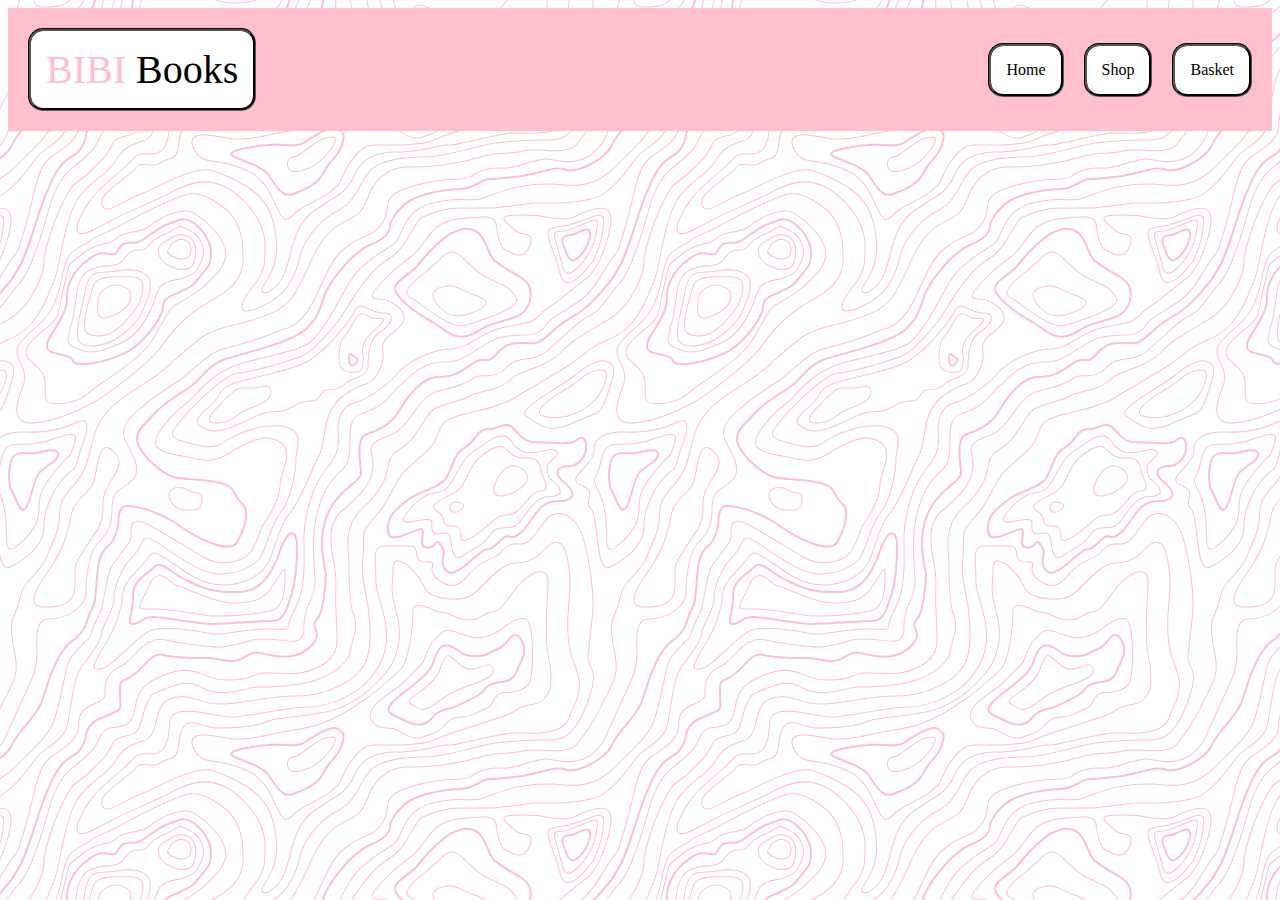
==== commit 6affc03d: "added more content to the homepage about sustainability" ====
--- a/basket.html
+++ b/basket.html
@@ -11,7 +11,7 @@
             <a href="index.html" class="logo"><span class="leftName">BIBI</span> <span class="rightName">Books</span></a>
             <div class="headerRight">
               <a href="index.html">Home</a>
-              <a href="books.html">Books</a>
+              <a href="books.html">Shop</a>
               <a href="basket.html">Basket</a>
             </div>
           </div>
--- a/styles.css
+++ b/styles.css
@@ -3,9 +3,16 @@
     display: flex;
     justify-content: space-between;
     padding: 20px;
+    width: auto;
+    /*makes header stick to top of webpage*/
+    position: sticky;
+    top: 8px;
 
     /*colors of header*/
     background-color: pink;
+
+    /*seperates header and webpage content*/
+    margin-bottom: 30px;
 }
 
 /*background imported from heropatterns.com*/
@@ -35,15 +42,17 @@
     border-style: groove;
 }
 
-/*styling of right links*/
-.headerRight > a {
+/*styling of links, removes purple 'active' style on links
+when clicked*/
+.headerRight > a , .returnToTop > div > a{
     color: black;
 }
 
-.headerRight > a:hover {
+/*styling of right links and return to top button*/
+.headerRight > a:hover , .returnToTop > div > a:hover{
     opacity: 0.75;
 }
-.headerRight > a:active {
+.headerRight > a:active , .returnToTop > div > a:active{
     opacity: 0.5;
 }
 
@@ -62,3 +71,47 @@
 
 
 
+/*homepage styling*/
+
+/*stying of content in welcome title*/
+.welcomeTitle , .returnToTop {
+    margin-left: 30px;
+    margin-right: 30px;
+    background-color: pink;
+    border-radius: 10px;
+
+    /*positioning of welcome title content*/
+    display: flex;
+    align-items: center;
+    justify-content: center;
+    padding:10px;
+    gap: 10px;
+    margin-bottom: 30px;
+}
+
+/*styling of image*/
+.welcomeImage > img {
+    height: 200px;
+    border: black;
+    border-style: solid;
+}
+
+/*styling of message and return to top button*/
+.welcomeMessage > p, .returnToTop > div > a {
+    font-size: 25px;
+    padding: 10px;
+    background-color: white;
+    border: black;
+    border-style: solid;
+    border-radius: 10px;
+}
+
+/*styling of return button*/
+.returnToTop {
+    padding: 30px;
+}
+/*targetted directly to return to top button content
+meaning this takes priority over the previous set styling*/
+.returnToTop > div > a {
+    font-size: 16px;
+}